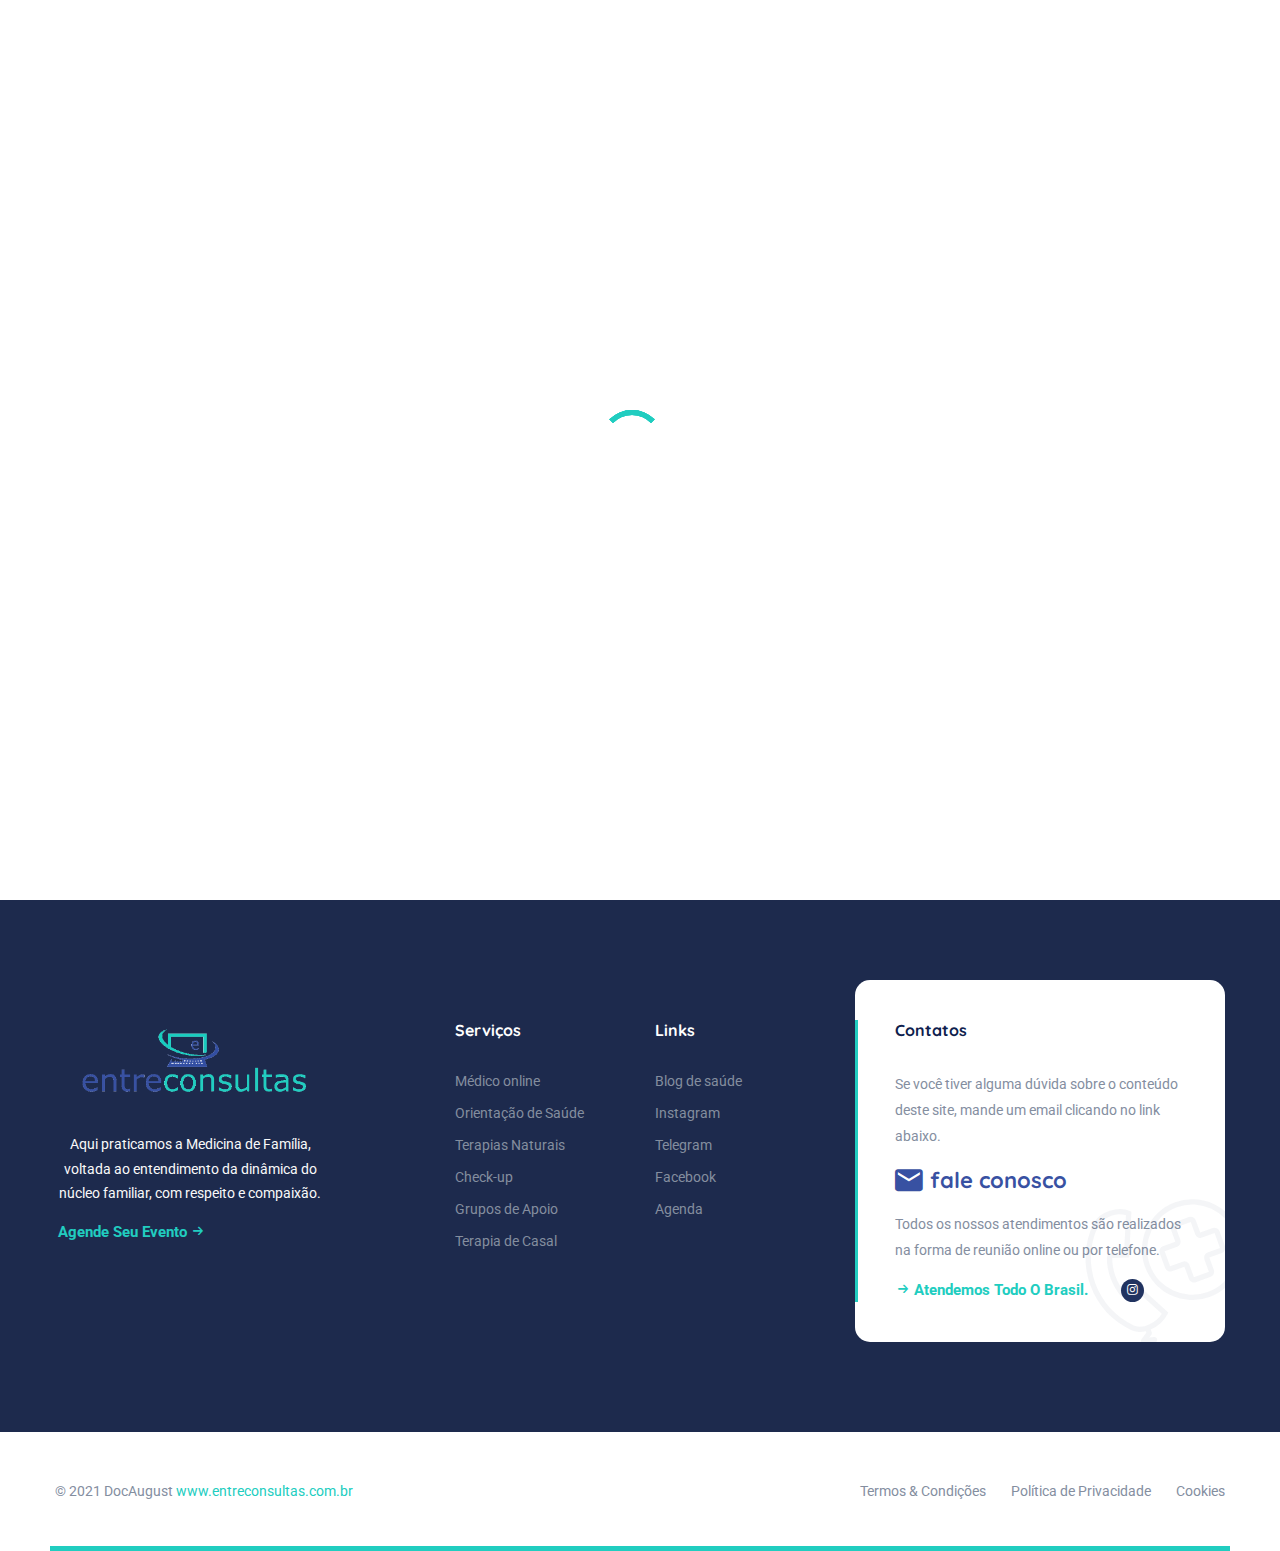
==== src/ansi_dep.html @ b3b6d3f1 "ansidep page" ====
<!DOCTYPE html>
<html lang="en">

<head>
    <!-- Global site tag (gtag.js) - Google Analytics -->
    <script async src="https://www.googletagmanager.com/gtag/js?id=UA-213722652-1">
    </script>
    <script>
        window.dataLayer = window.dataLayer || [];
        function gtag() { dataLayer.push(arguments); }
        gtag('js', new Date());

        gtag('config', 'UA-213722652-1');
    </script>
    <meta charset="UTF-8" />
    <meta name="viewport" content="width=device-width, initial-scale=1.0" />
    <meta http-equiv="X-UA-Compatible" content="ie=edge" />
    <meta name="description" content="Médico Online - Ansiedade - Depressão - Ginecologia">
    <link href="assets/images/favicon/favicon.ico" rel="icon">
    <title>Entreconsultas - Ansiedade & Depressao</title>

    <link rel="stylesheet"
        href="https://fonts.googleapis.com/css2?family=Quicksand:wght@400;500;600;700&family=Roboto:wght@400;700&display=swap">
    <link rel="stylesheet" href="https://use.fontawesome.com/releases/v5.15.3/css/all.css">
    <link rel="stylesheet" href="assets/css/libraries.css">
    <link rel="stylesheet" href="assets/css/style.css">
    <!-- Widget de link do Calendly - início -->
    <link href="https://assets.calendly.com/assets/external/widget.css" rel="stylesheet">
    <!-- Widget de link do Calendly - fim -->
</head>

<body>
    <div class="wrapper">
        <div class="preloader">
            <div class="loading"><span></span><span></span><span></span><span></span></div>
        </div><!-- /.preloader -->

        <!-- =========================
        Header
    =========================== -->
        <header class="header header-layout1">
            <div class="header-topbar">
                <div class="container-fluid">
                    <div class="row align-items-center">
                        <div class="col-12">
                            <div class="d-flex align-items-center justify-content-between">
                                <ul class="contact__list d-flex flex-wrap align-items-center list-unstyled mb-0">
                                    <li>
                                        <button class="miniPopup-emergency-trigger" type="button">Emergências</button>
                                        <div id="miniPopup-emergency" class="miniPopup miniPopup-emergency text-center">
                                          <div class="emergency__icon">
                                            <i class="icon-call3"></i>
                                          </div>
                                          <a href="#services" class="phone__number">
                                            <i class="icon-phone"></i> <span>Nós ligamos para você!</span>
                                          </a>
                                          <p>Use esta seção se você estiver em situação de emergência.
                                          </p>
                                          <a href="#" onclick="handleClicks(Event,'consulta-de-emergencia');" class="btn btn__secondary btn__link btn__block">
                                            <span>Agende agora</span> <i class="icon-arrow-right"></i>
                                          </a>
                                        </div><!-- /.miniPopup-emergency -->
                                      </li>
                                    <li>
                                        <i class="icon-phone"></i><a href="#services">Emergência: Nós ligamos para
                                            você</a>
                                    </li>
                                    <li>
                                        <i class="icon-location"></i><a href="#">Em qualquer lugar do Brasil</a>
                                    </li>
                                    <li>
                                        <i class="icon-clock"></i><a href="#"
                                            onclick="handleClicks(Event,'consulta-de-emergencia');">Veja horários na
                                            agenda</a>
                                    </li>
                                </ul><!-- /.contact__list -->
                                <div class="d-flex">
                                    <ul class="social-icons list-unstyled mb-0 mr-30">
                                        <li><a href="https://www.facebook.com/appsaudecolorida/"><i
                                                    class="fab fa-facebook-f"></i></a></li>
                                        <li><a href="https://www.instagram.com/saudecolorida_app/"><i
                                                    class="fab fa-instagram"></i></a></li>
                                        <li><a href="https://t.me/saudecolorida"><i class="fab fa-telegram"></i></a>
                                        </li>
                                    </ul><!-- /.social-icons -->
                                    <!-- <form class="header-topbar__search">
                    <input type="text" class="form-control" placeholder="Search...">
                    <button class="header-topbar__search-btn"><i class="fa fa-search"></i></button>
                  </form> -->
                                </div>
                            </div>
                        </div><!-- /.col-12 -->
                    </div><!-- /.row -->
                </div><!-- /.container -->
            </div><!-- /.header-top -->
            <nav class="navbar navbar-expand-lg sticky-navbar">
                <div class="container-fluid">
                    <a class="navbar-brand" href="index.html">
                        <img src="assets/images/logo/entreconsultas3.png" class="logo-light" alt="logo" style="max-width:280px;
            max-height:145px;
            width: auto;
            height: auto;">
                        <img src="assets/images/logo/entreconsultas3.png" class="logo-dark" alt="logo" style="display: block;
            max-width:230px;
            max-height:95px;
            width: auto;
            height: auto;">
                    </a>
                    <button class="navbar-toggler" type="button">
                        <span class="menu-lines"><span></span></span>
                    </button>
                    <div class="collapse navbar-collapse" id="mainNavigation">
                        <ul class="navbar-nav ml-auto">
                            <li class="nav__item has-dropdown" style="display:none">
                                <a href="#" data-toggle="dropdown" class="dropdown-toggle nav__item-link active"></a>
                                <ul class="dropdown-menu">
                                    <li class="nav__item">
                                        <a href="index.html" class="nav__item-link">Home Main</a>
                                    </li><!-- /.nav-item -->
                                    <li class="nav__item">
                                        <a href="home-modern.html" class="nav__item-link">Home Modern</a>
                                    </li><!-- /.nav-item -->
                                    <li class="nav__item">
                                        <a href="home-classic.html" class="nav__item-link">Home Classic</a>
                                    </li><!-- /.nav-item -->
                                    <li class="nav__item">
                                        <a href="home-dentist.html" class="nav__item-link">Home Dentist</a>
                                    </li><!-- /.nav-item -->
                                    <li class="nav__item">
                                        <a href="home-pharmacy.html" class="nav__item-link">Home pharmacy</a>
                                    </li><!-- /.nav-item -->
                                </ul><!-- /.dropdown-menu -->
                            </li><!-- /.nav-item -->
                            <li class="nav__item has-dropdown">
                                <a href="#slider" class="nav__item-link">Sobre</a>
                                <ul class="dropdown-menu" style="display:none">
                                    <li class="nav__item">
                                        <a href="about-us.html" class="nav__item-link">About Us</a>
                                    </li><!-- /.nav-item -->
                                    <li class="nav__item">
                                        <a href="services.html" class="nav__item-link">Our Services</a>
                                    </li><!-- /.nav-item -->
                                    <li class="nav__item">
                                        <a href="services-single.html" class="nav__item-link">single Services</a>
                                    </li><!-- /.nav-item -->
                                    <li class="nav__item">
                                        <a href="pricing.html" class="nav__item-link">Pricing & Plans</a>
                                    </li><!-- /.nav-item -->
                                    <li class="nav__item">
                                        <a href="appointment.html" class="nav__item-link">Appointments</a>
                                    </li><!-- /.nav-item -->
                                    <li class="nav__item">
                                        <a href="faqs.html" class="nav__item-link">Help & FAQs</a>
                                    </li> <!-- /.nav-item -->
                                    <li class="nav__item">
                                        <a href="gallery.html" class="nav__item-link">Our Gallery</a>
                                    </li><!-- /.nav-item -->
                                </ul><!-- /.dropdown-menu -->
                            </li><!-- /.nav-item -->
                            <li class="nav__item has-dropdown" style="display:none">
                                <a href="#" data-toggle="dropdown" class="dropdown-toggle nav__item-link">Doctors</a>
                                <ul class="dropdown-menu">
                                    <li class="nav__item" style="display:none">
                                        <a href="doctors-timetable.html" class="nav__item-link">Doctors Timetable</a>
                                    </li> <!-- /.nav-item -->
                                    <li class="nav__item" style="display:none">
                                        <a href="doctors-standard.html" class="nav__item-link">Our Doctors Standard</a>
                                    </li> <!-- /.nav-item -->
                                    <li class="nav__item" style="display:none">
                                        <a href="doctors-modern.html" class="nav__item-link">Our Doctors Modern</a>
                                    </li> <!-- /.nav-item -->
                                    <li class="nav__item" style="display:none">
                                        <a href="doctors-grid.html" class="nav__item-link">Our Doctors Grid</a>
                                    </li> <!-- /.nav-item -->
                                    <li class="nav__item" style="display:none">
                                        <a href="doctors-single-doctor1.html" class="nav__item-link">Single Doctor
                                            01</a>
                                    </li> <!-- /.nav-item -->
                                    <li class="nav__item" style="display:none">
                                        <a href="doctors-single-doctor2.html" class="nav__item-link">Single Doctor
                                            02</a>
                                    </li> <!-- /.nav-item -->
                                </ul><!-- /.dropdown-menu -->
                            </li><!-- /.nav-item -->
                            <li class="nav__item has-dropdown" style="display:none">
                                <a href="#" data-toggle="dropdown" class="dropdown-toggle nav__item-link">Blog</a>
                                <ul class="dropdown-menu">
                                    <li class="nav__item">
                                        <a href="blog.html" class="nav__item-link">Blog Grid</a>
                                    </li><!-- /.nav-item -->
                                    <li class="nav__item">
                                        <a href="blog-single-post.html" class="nav__item-link">Single Blog Post</a>
                                    </li><!-- /.nav-item -->
                                </ul><!-- /.dropdown-menu -->
                            </li><!-- /.nav-item -->
                            <li class="nav__item has-dropdown" style="display:none">
                                <a href="#" data-toggle="dropdown" class="dropdown-toggle nav__item-link">Shop</a>
                                <ul class="dropdown-menu">
                                    <li class="nav__item">
                                        <a href="shop.html" class="nav__item-link">Our Products</a>
                                    </li><!-- /.nav-item -->
                                    <li class="nav__item">
                                        <a href="shop-single-product.html" class="nav__item-link">Products Single</a>
                                    </li><!-- /.nav-item -->
                                    <li class="nav__item">
                                        <a href="cart.html" class="nav__item-link">Cart</a>
                                    </li><!-- /.nav-item -->
                                </ul><!-- /.dropdown-menu -->
                            </li><!-- /.nav-item -->
                            <li class="nav__item">
                                <a href="#footer" class="nav__item-link">Contato</a>
                            </li><!-- /.nav-item -->
                        </ul><!-- /.navbar-nav -->
                        <button class="close-mobile-menu d-block d-lg-none"><i class="fas fa-times"></i></button>
                    </div><!-- /.navbar-collapse -->
                    <div class="d-none d-xl-flex align-items-center position-relative ml-30">
                        <div class="miniPopup-departments-trigger">
                            <span class="menu-lines" id="miniPopup-departments-trigger-icon"><span></span></span>
                            <a href="index.html#services">Serviços</a>
                        </div>
                        <ul id="miniPopup-departments" class="miniPopup miniPopup-departments dropdown-menu">
                            <li class="nav__item">
                                <a href="department-single.html" class="nav__item-link">Médico online</a>
                            </li><!-- /.nav-item -->
                            <li class="nav__item">
                                <a href="department-single.html" class="nav__item-link">Orientação de Saúde</a>
                            </li><!-- /.nav-item -->
                            <li class="nav__item">
                                <a href="department-single.html" class="nav__item-link">Terapias Naturais</a>
                            </li><!-- /.nav-item -->
                            <li class="nav__item">
                                <a href="department-single.html" class="nav__item-link">Check-up</a>
                            </li><!-- /.nav-item -->
                            <li class="nav__item">
                                <a href="department-single.html" class="nav__item-link">Grupos de Apoio</a>
                            </li><!-- /.nav-item -->
                            <li class="nav__item">
                                <a href="department-single.html" class="nav__item-link">Terapia de Casal</a>
                            </li><!-- /.nav-item -->
                        </ul> <!-- /.miniPopup-departments -->
                        <a href="#" onclick="handleClicks(Event,'agenda');" class="btn btn__primary btn__rounded ml-30">
                            <i class="icon-calendar"></i>
                            <span>Agende aqui</span>
                        </a>
                    </div>
                </div><!-- /.container -->
            </nav><!-- /.navabr -->
        </header><!-- /.Header -->

        <!-- ============================
        Slider
    ============================== -->
        <section class="slider" id="slider">
            <div class="slick-carousel m-slides-0"
                data-slick='{"slidesToShow": 1, "autoplay":true, "autoplaySpeed":3500, "arrows": false, "dots": false, "speed": 900,"fade": true,"cssEase": "linear"}'>
                <div class="slide-item align-v-h">
                    <div class="bg-img"><img src="assets/images/sliders/ansidepGroup1.jpg" alt="slide img"></div>
                    <div class="container" style="background-color: rgba(233,242,202,0.5);">
                        <div class="row align-items-center">
                            <div class="col-sm-12 col-md-12 col-lg-12 col-xl-7">
                                <div class="slide__content">
                                    <h2 class="slide__title">Para quem quer felicidade</h2>
                                    <p class="slide__desc">Todos os cuidados de profissionais experientes e dedicados.
                                    </p>
                                    <ul class="features-list list-unstyled mb-0 d-flex flex-wrap">
                                        <!-- feature item #1 -->
                                        <li onclick="handleClicks(Event,'terapias-naturais-consulta-inicial');" class="feature-item">
                                            <div class="feature__icon">
                                                <i class="icon-doctor"></i>
                                            </div>
                                            <h2 class="feature__title">Terapias Naturais</h2>
                                        </li><!-- /.feature-item-->
                                        <!-- feature item #2 -->
                                        <li onclick="handleClicks(Event,'express');" class="feature-item">
                                            <div class="feature__icon">
                                                <i class="icon-medicine"></i>
                                            </div>
                                            <h2 class="feature__title">Orientação</h2>
                                        </li><!-- /.feature-item-->
                                        <!-- feature item #3 -->
                                        <li onclick="handleClicks(Event,'grupo-de-apoio-perdas-frustracoes');"
                                            class="feature-item">
                                            <div class="feature__icon">
                                                <i class="icon-heart2"></i>
                                            </div>
                                            <h2 class="feature__title">Grupo de apoio</h2>
                                        </li><!-- /.feature-item-->
                                        <!-- feature item #4 -->
                                        <li onclick="handleClicks(Event,'check-up-de-saude');" class="feature-item">
                                            <div class="feature__icon">
                                                <i class="icon-microscope"></i>
                                            </div>
                                            <h2 class="feature__title">Check-up</h2>
                                        </li><!-- /.feature-item-->
                                    </ul><!-- /.features-list -->
                                </div><!-- /.slide-content -->
                            </div><!-- /.col-xl-7 -->
                        </div><!-- /.row -->
                    </div><!-- /.container -->
                </div><!-- /.slide-item -->
                <div class="slide-item align-v-h">
                    <div class="bg-img"><img src="assets/images/sliders/ansidepGroup2.jpg" alt="slide img"></div>
                    <div class="container" style="background-color: rgba(233,242,202,0.5);">
                        <div class="row align-items-center">
                            <div class="col-sm-12 col-md-12 col-lg-12 col-xl-7">
                                <div class="slide__content">
                                    <h2 class="slide__title">Para quem ainda vai encontrar</h2>
                                    <p class="slide__desc">Todos os cuidados de profissionais experientes e dedicados.
                                    </p>
                                    <ul class="features-list list-unstyled mb-0 d-flex flex-wrap">
                                        <!-- feature item #1 -->
                                        <li onclick="handleClicks(Event,'terapias-naturais-consulta-inicial');" class="feature-item">
                                            <div class="feature__icon">
                                                <i class="icon-doctor"></i>
                                            </div>
                                            <h2 class="feature__title">Terapias Naturais</h2>
                                        </li><!-- /.feature-item-->
                                        <!-- feature item #2 -->
                                        <li onclick="handleClicks(Event,'express');" class="feature-item">
                                            <div class="feature__icon">
                                                <i class="icon-medicine"></i>
                                            </div>
                                            <h2 class="feature__title">Orientação</h2>
                                        </li><!-- /.feature-item-->
                                        <!-- feature item #3 -->
                                        <li onclick="handleClicks(Event,'grupo-de-apoio-perdas-frustracoes');"
                                            class="feature-item">
                                            <div class="feature__icon">
                                                <i class="icon-heart2"></i>
                                            </div>
                                            <h2 class="feature__title">Grupo de apoio</h2>
                                        </li><!-- /.feature-item-->
                                        <!-- feature item #4 -->
                                        <li onclick="handleClicks(Event,'check-up-de-saude');" class="feature-item">
                                            <div class="feature__icon">
                                                <i class="icon-microscope"></i>
                                            </div>
                                            <h2 class="feature__title">Check-up</h2>
                                        </li><!-- /.feature-item-->
                                    </ul><!-- /.features-list -->
                                </div><!-- /.slide-content -->
                            </div><!-- /.col-xl-7 -->
                        </div><!-- /.row -->
                    </div><!-- /.container -->
                </div><!-- /.slide-item -->
                <div class="slide-item align-v-h">
                    <div class="bg-img"><img src="assets/images/sliders/ansidepGroup3.jpg" alt="slide img"></div>
                    <div class="container" style="background-color: rgba(233,242,202,0.5);">
                        <div class="row align-items-center">
                            <div class="col-sm-12 col-md-12 col-lg-12 col-xl-7">
                                <div class="slide__content">
                                    <h2 class="slide__title">Para quem vai manter a alegria</h2>
                                    <p class="slide__desc">Todos os cuidados de profissionais experientes e dedicados.
                                    </p>
                                    <ul class="features-list list-unstyled mb-0 d-flex flex-wrap">
                                        <!-- feature item #1 -->
                                        <li onclick="handleClicks(Event,'terapias-naturais-consulta-inicial');" class="feature-item">
                                            <div class="feature__icon">
                                                <i class="icon-doctor"></i>
                                            </div>
                                            <h2 class="feature__title">Terapias Naturais</h2>
                                        </li><!-- /.feature-item-->
                                        <!-- feature item #2 -->
                                        <li onclick="handleClicks(Event,'express');" class="feature-item">
                                            <div class="feature__icon">
                                                <i class="icon-medicine"></i>
                                            </div>
                                            <h2 class="feature__title">Orientação</h2>
                                        </li><!-- /.feature-item-->
                                        <!-- feature item #3 -->
                                        <li onclick="handleClicks(Event,'grupo-de-apoio-perdas-frustracoes');"
                                            class="feature-item">
                                            <div class="feature__icon">
                                                <i class="icon-heart2"></i>
                                            </div>
                                            <h2 class="feature__title">Grupo de apoio</h2>
                                        </li><!-- /.feature-item-->
                                        <!-- feature item #4 -->
                                        <li onclick="handleClicks(Event,'check-up-de-saude');" class="feature-item">
                                            <div class="feature__icon">
                                                <i class="icon-microscope"></i>
                                            </div>
                                            <h2 class="feature__title">Check-up</h2>
                                        </li><!-- /.feature-item-->
                                    </ul><!-- /.features-list -->
                                </div><!-- /.slide-content -->
                            </div><!-- /.col-xl-7 -->
                        </div><!-- /.row -->
                    </div><!-- /.container -->
                </div><!-- /.slide-item -->
            </div><!-- /.carousel -->
        </section><!-- /.slider -->

        <!-- ========================
      em uso - Footer
    ========================== -->
        <footer class="footer" id="footer">
            <div class="footer-primary">
                <div class="container">
                    <div class="row">
                        <div class="col-sm-12 col-md-12 col-lg-3">
                            <div class="footer-widget-about">
                                <img src="assets/images/logo/entreconsultas3.png" alt="logo" class="mb-30">
                                <p class="color-gray" style="text-align: center;"">Aqui praticamos a Medicina de Família, voltada ao entendimento
                    da dinâmica do núcleo familiar, com respeito e compaixão.
                  </p>
                  <a href=" #" onclick="handleClicks(Event,'agenda');"
                                    class="btn btn__primary btn__primary-style2 btn__link">
                                    <span>Agende seu evento</span> <i class="icon-arrow-right"></i>
                                    </a>
                            </div><!-- /.footer-widget__content -->
                        </div><!-- /.col-xl-2 -->
                        <div class="col-sm-6 col-md-6 col-lg-2 offset-lg-1">
                            <div class="footer-widget-nav">
                                <h6 class="footer-widget__title">Serviços</h6>
                                <nav>
                                    <ul class="list-unstyled">
                                        <li><a href="index.html#services">Médico online</a></li>
                                        <li><a href="index.html#services">Orientação de Saúde</a></li>
                                        <li><a href="index.html#services">Terapias Naturais</a></li>
                                        <li><a href="index.html#services">Check-up</a></li>
                                        <li><a href="index.html#services">Grupos de Apoio</a></li>
                                        <li><a href="index.html#services">Terapia de Casal</a></li>
                                    </ul>
                                </nav>
                            </div><!-- /.footer-widget__content -->
                        </div><!-- /.col-lg-2 -->
                        <div class="col-sm-6 col-md-6 col-lg-2">
                            <div class="footer-widget-nav">
                                <h6 class="footer-widget__title">Links</h6>
                                <nav>
                                    <ul class="list-unstyled">
                                        <li><a href="https://www.instagram.com/saudecolorida_app/">Blog de saúde</a>
                                        </li>
                                        <li><a href="https://www.instagram.com/saudecolorida_app/">Instagram</a></li>
                                        <li><a href="https://t.me/saudecolorida">Telegram</a></li>
                                        <li><a href="https://www.facebook.com/appsaudecolorida/">Facebook</a></li>
                                        <li><a href="#" onclick="handleClicks(Event,'agenda');">Agenda</a></li>
                                    </ul>
                                </nav>
                            </div><!-- /.footer-widget__content -->
                        </div><!-- /.col-lg-2 -->
                        <div class="col-sm-12 col-md-6 col-lg-4">
                            <div class="footer-widget-contact">
                                <h6 class="footer-widget__title color-heading">Contatos</h6>
                                <ul class="contact-list list-unstyled">
                                    <li>Se você tiver alguma dúvida sobre o conteúdo deste site, mande um email clicando
                                        no link abaixo.</li>
                                    <li>
                                        <a href="mailto:dr.augusto.tec@gmail.com" class="phone__number">
                                            <i class="icon-email"></i> <span>fale conosco</span>
                                        </a>
                                    </li>
                                    <li class="color-body">Todos os nossos atendimentos são realizados na forma de
                                        reunião online ou por telefone.</li>
                                </ul>
                                <div class="d-flex align-items-center">
                                    <a href="#" onclick="handleClicks(Event,'agenda');"
                                        class="btn btn__primary btn__link mr-30">
                                        <i class="icon-arrow-right"></i> <span>Atendemos todo o Brasil.</span>
                                    </a>
                                    <ul class="social-icons list-unstyled mb-0">
                                        <!-- <li><a href="#"><i class="fab fa-facebook-f"></i></a></li> -->
                                        <li><a href="https://www.instagram.com/saudecolorida_app/"><i
                                                    class="fab fa-instagram"></i></a></li>
                                        <!-- <li><a href="#"><i class="fab fa-twitter"></i></a></li> -->
                                    </ul><!-- /.social-icons -->
                                </div>
                            </div><!-- /.footer-widget__content -->
                        </div><!-- /.col-lg-2 -->
                    </div><!-- /.row -->
                </div><!-- /.container -->
            </div><!-- /.footer-primary -->
            <div class="footer-secondary">
                <div class="container">
                    <div class="row align-items-center">
                        <div class="col-sm-12 col-md-6 col-lg-6">
                            <span class="fz-14">&copy; 2021 DocAugust</span>
                            <a class="fz-14 color-primary"
                                href="http://www.entreconsultas.com.br">www.entreconsultas.com.br</a>
                        </div><!-- /.col-lg-6 -->
                        <div class="col-sm-12 col-md-6 col-lg-6">
                            <nav>
                                <ul
                                    class="list-unstyled footer__copyright-links d-flex flex-wrap justify-content-end mb-0">
                                    <li><a href="assets/images/POL_PRIVACIDADE.pdf">Termos & Condições</a></li>
                                    <li><a href="assets/images/POL_PRIVACIDADE.pdf">Política de Privacidade</a></li>
                                    <li><a href="assets/images/POL_PRIVACIDADE.pdf">Cookies</a></li>
                                </ul>
                            </nav>
                        </div><!-- /.col-lg-6 -->
                    </div><!-- /.row -->
                </div><!-- /.container -->
            </div><!-- /.footer-secondary -->
        </footer><!-- /.Footer -->
        <button id="scrollTopBtn"><i class="fas fa-long-arrow-alt-up"></i></button>
    </div><!-- /.wrapper -->

    <script src="assets/js/jquery-3.5.1.min.js"></script>
    <script src="assets/js/plugins.js"></script>
    <script src="assets/js/main.js"></script>
    <script src="https://assets.calendly.com/assets/external/widget.js" type="text/javascript" async></script>
    <script>
        function handleClicks(event, ctype) {
            //console.log("evento: ",ctype=='agenda',ctype)
            gtag('event', ctype, {
                'send_to': 'UA-213722652-1', 'event_callback': function () {
                    console.log("evento enviado: " + ctype);
                }
            });
            //console.log('https://calendly.com/dr_augusto/'+ctype);
            if (ctype == 'agenda') {
                Calendly.initPopupWidget({ url: 'https://calendly.com/dr_augusto' }); return false;
            }
            else {
                Calendly.initPopupWidget({ url: 'https://calendly.com/dr_augusto/' + ctype }); return false;
            }
        }

    </script>   
</body>
</html>
---- src/assets/css/style.css ----
html{scroll-behavior:smooth}body{-webkit-font-smoothing:antialiased;-moz-osx-font-smoothing:grayscale;background-color:#fff;font-family:Roboto,sans-serif;font-size:14px;color:#848e9f;overflow-x:hidden}::-moz-selection{background-color:#21cdc0;color:#fff}::selection{background-color:#21cdc0;color:#fff}a{color:#21cdc0;-webkit-transition:color .3s ease;transition:color .3s ease}a:hover{color:#213360;text-decoration:none}section{position:relative;padding-top:110px;padding-bottom:110px}img{max-width:100%}*{outline:0}button{padding:0;border:none;background-color:transparent}select{background-color:transparent}.form-control,.form-control:focus,button,button:focus{outline:0;-webkit-box-shadow:none;-ms-box-shadow:none;-o-box-shadow:none;box-shadow:none}textarea{resize:none}@media (min-width:1200px){.container{max-width:1200px}}@media (min-width:768px) and (max-width:1200px){.container{max-width:100%}}@media (max-width:991px){body,html{overflow-x:hidden}}.sticky-top{z-index:500}.row-no-gutter{margin-left:0;margin-right:0}.row-no-gutter>[class*=col]{padding-right:0;padding-left:0}.inner-padding{padding:65px}.box-shadow-none{-webkit-box-shadow:none!important;box-shadow:none!important}.background-banner{min-height:500px}.bg-size-auto{background-size:auto!important}.bg-top-right{background-position:top right!important}.bg-no-repeat{background-repeat:no-repeat!important}.bg-bottom-center{background-position:bottom center!important}.width-auto{width:auto!important}.fz-13{font-size:13px!important}.fz-14{font-size:14px!important}.fz-16{font-size:16px!important}.fz-25{font-size:25px!important}.font-secondary{font-family:Roboto,sans-serif}.lh-1{line-height:1!important}.list-inline>li{display:inline-block}.align-v{display:-webkit-box!important;display:-ms-flexbox!important;display:flex!important;-webkit-box-align:center!important;-ms-flex-align:center!important;align-items:center!important}.align-v-h{display:-webkit-box!important;display:-ms-flexbox!important;display:flex!important;-webkit-box-pack:center!important;-ms-flex-pack:center!important;justify-content:center!important;-webkit-box-align:center!important;-ms-flex-align:center!important;align-items:center!important}.border-top{border-top:1px solid #e7ebef!important}.border-bottom{border-bottom:1px solid #e7ebef!important}.divider{display:inline-block;position:relative;width:50px;height:2px;background-color:#e7ebef}.divider-sm{width:20px;height:2px}.divider-xl{width:130px}.divider-primary{background-color:#21cdc0}.divider-secondary{background-color:#213360}.divider-white{background-color:#fff}.minwidth-120{min-width:120px!important}.minwidth-170{min-width:170px!important}.z-index-2{z-index:2!important}.mt--20{margin-top:-20px}.mt--50{margin-top:-50px}.mt--80{margin-top:-80px}.mt--90{margin-top:-90px}.mt--100{margin-top:-80px}.mt--120{margin-top:-120px}.mt--130{margin-top:-130px}.mt--140{margin-top:-140px}.mt--170{margin-top:-170px}.mt--200{margin-top:-200px}.mt--210{margin-top:-210px}.mt-0{margin-top:0!important}.mt-5{margin-top:5px!important}.mt-10{margin-top:10px!important}.mt-20{margin-top:20px!important}.mt-30{margin-top:30px!important}.mt-40{margin-top:40px!important}.mt-50{margin-top:50px!important}.mt-60{margin-top:60px!important}.mt-70{margin-top:70px!important}.mt-80{margin-top:80px!important}.mt-90{margin-top:90px!important}.mt-100{margin-top:100px!important}.mt-120{margin-top:120px!important}.mt-150{margin-top:150px!important}.mb-0{margin-bottom:0!important}.mb-5{margin-bottom:5px!important}.mb-10{margin-bottom:10px!important}.mb-20{margin-bottom:20px!important}.mb-25{margin-bottom:25px!important}.mb-30{margin-bottom:30px!important}.mb-40{margin-bottom:40px!important}.mb-45{margin-bottom:45px!important}.mb-50{margin-bottom:50px!important}.mb-60{margin-bottom:60px!important}.mb-70{margin-bottom:70px!important}.mb-80{margin-bottom:80px!important}.mb-90{margin-bottom:90px!important}.mb-100{margin-bottom:100px!important}.mb-120{margin-bottom:120px!important}.mb-130{margin-bottom:130px!important}.mt--100{margin-top:-100px}.mr-0{margin-right:0!important}.mr-20{margin-right:20px!important}.mr-30{margin-right:30px!important}.mr-40{margin-right:40px!important}.mr-50{margin-right:50px!important}.ml-0{margin-left:0!important}.ml-20{margin-left:20px!important}.ml-30{margin-left:30px!important}.ml-40{margin-left:40px!important}.ml-50{margin-left:50px!important}.pb-10{padding-top:10px!important}.pt-20{padding-top:20px!important}.pt-30{padding-top:30px!important}.pt-40{padding-top:40px!important}.pt-50{padding-top:50px!important}.pt-60{padding-top:60px!important}.pt-70{padding-top:70px!important}.pt-80{padding-top:80px!important}.pt-90{padding-top:90px!important}.pt-100{padding-top:100px!important}.pt-110{padding-top:110px!important}.pt-120{padding-top:120px!important}.pt-130{padding-top:130px!important}.pt-140{padding-top:140px!important}.pt-150{padding-top:150px!important}.pt-170{padding-top:170px!important}.pb-10{padding-bottom:10px!important}.pb-20{padding-bottom:20px!important}.pb-30{padding-bottom:30px!important}.pb-40{padding-bottom:40px!important}.pb-50{padding-bottom:50px!important}.pb-60{padding-bottom:60px!important}.pb-70{padding-bottom:70px!important}.pb-80{padding-bottom:80px!important}.pb-90{padding-bottom:90px!important}.pb-100{padding-bottom:100px!important}.pb-110{padding-bottom:110px!important}.pb-120{padding-bottom:120px!important}.pb-130{padding-bottom:130px!important}.pb-140{padding-bottom:140px!important}.pb-150{padding-bottom:150px!important}.pb-170{padding-bottom:170px!important}.pb-120{padding-bottom:120px!important}.pb-220{padding-bottom:220px!important}.pr-0{padding-right:0!important}.pr-15{padding-right:15px!important}.pr-20{padding-right:20px!important}.pr-30{padding-right:30px!important}.pr-50{padding-right:50px!important}.pr-60{padding-right:60px!important}.pr-70{padding-right:70px!important}.pr-100{padding-right:100px!important}.pl-0{padding-left:0!important}.pl-15{padding-left:15px!important}.pl-20{padding-left:20px!important}.pl-30{padding-left:30px!important}.pl-40{padding-left:40px!important}.pl-50{padding-left:50px!important}.pl-60{padding-left:60px!important}.pl-70{padding-left:70px!important}.pl-100{padding-left:100px!important}.max-width-1300{max-width:1300px!important}@media (min-width:1500px){.inner-padding{padding:110px}}@media (max-width:1200px){.inner-padding{padding:30px!important}}@media (max-width:992px){.mt-30{margin-top:20px!important}.mt-40{margin-top:20px!important}.mt-50{margin-top:25px!important}.mt-60{margin-top:30px!important}.mt-70{margin-top:35px!important}.mt-80{margin-top:40px!important}.mt-90{margin-top:45px!important}.mt-100{margin-top:50px!important}.mt-120{margin-top:60px!important}.mt-150{margin-top:75px!important}.mb-30{margin-bottom:15px!important}.mb-40{margin-bottom:20px!important}.mb-50{margin-bottom:25px!important}.mb-60{margin-bottom:30px!important}.mb-70{margin-bottom:35px!important}.mb-80{margin-bottom:40px!important}.mb-90{margin-bottom:45px!important}.mb-100{margin-bottom:50px!important}.mb-120{margin-bottom:60px!important}.mb-130{margin-bottom:65px!important}.mr-30{margin-right:15px!important}.mr-40{margin-right:20px!important}.mr-50{margin-right:25px!important}.ml-30{margin-left:15px!important}.ml-40{margin-left:20px!important}.ml-50{margin-left:25px!important}.pt-30{padding-top:15px!important}.pt-40{padding-top:20px!important}.pt-50{padding-top:25px!important}.pt-60{padding-top:30px!important}.pt-70{padding-top:35px!important}.pt-80{padding-top:40px!important}.pt-90{padding-top:45px!important}.pt-100{padding-top:50px!important}.pt-110{padding-top:55px!important}.pt-120{padding-top:60px!important}.pt-130{padding-top:70px!important}.pt-140{padding-top:70px!important}.pt-150{padding-top:75px!important}.pt-160{padding-top:80px!important}.pt-170{padding-top:85px!important}.pb-30{padding-bottom:15px!important}.pb-40{padding-bottom:20px!important}.pb-50{padding-bottom:25px!important}.pb-60{padding-bottom:30px!important}.pb-70{padding-bottom:35px!important}.pb-80{padding-bottom:40px!important}.pb-90{padding-bottom:45px!important}.pb-100{padding-bottom:50px!important}.pb-110{padding-bottom:55px!important}.pb-120{padding-bottom:60px!important}.pb-130{padding-bottom:65px!important}.pb-140{padding-bottom:70px!important}.pb-150{padding-bottom:75px!important}.pb-160{padding-bottom:80px!important}.pb-170{padding-bottom:85px!important}}@media (min-width:768px) and (max-width:991px){section{padding-top:60px;padding-bottom:60px}}@media (min-width:320px) and (max-width:767px){section{padding-top:50px;padding-bottom:50px}.inner-padding{padding:20px!important}.text-center-xs-sm{text-align:center!important}.mt-0-xs-sm{margin-top:0!important}}.color-white{color:#fff!important}.color-white-hover:hover{color:#fff!important}.color-gray{color:#f9f9f9!important}.color-dark{color:#222!important}.color-primary{color:#21cdc0!important}.color-secondary{color:#213360!important}.color-heading{color:#0e204d!important}.color-body{color:#848e9f!important}.bg-white{background-color:#fff!important}.bg-gray{background-color:#f9f9f9!important}.bg-dark{background-color:#222!important}.bg-heading{background-color:#0e204d!important}.bg-primary{background-color:#21cdc0!important}.bg-secondary{background-color:#213360!important}.bg-light-blue{background-color:#3851a2!important}.bg-img{position:relative;z-index:1}.background-size-auto{background-size:auto!important}.bg-parallax{background-attachment:fixed}.bg-overlay:before{content:'';position:absolute;top:0;right:0;bottom:0;left:0;width:100%;height:100%;z-index:-1;background-color:rgba(27,26,26,.25)}.bg-overlay-2:before{background-color:rgba(27,26,26,.15)}.bg-overlay-3:before{background-color:rgba(27,26,26,.05)}.bg-overlay-gradient:before{background-color:transparent;opacity:.65;background-image:-webkit-gradient(linear,left top,left bottom,from(#010711),color-stop(34%,rgba(27,26,26,.65)));background-image:linear-gradient(180deg,#010711 0,rgba(27,26,26,.65) 34%)}.bg-overlay-secondary:before{background-color:rgba(33,51,96,.93)}.bg-overlay-primary:before{background-color:rgba(33,205,192,.85)}.bg-overlay-primary-gradient:before{opacity:.95;background-color:transparent;background-image:-webkit-gradient(linear,left top,left bottom,color-stop(19%,#21cDC0F2),color-stop(71%,#21cdc0));background-image:linear-gradient(180deg,#21cDC0F2 19%,#21cdc0 71%)}.bg-overlay-secondary-gradient:before{opacity:.95;background-color:transparent;background-image:-webkit-gradient(linear,left top,left bottom,color-stop(19%,#061733),color-stop(71%,#061733));background-image:linear-gradient(180deg,#061733 19%,#061733 71%)}.bg-overlay-blue-gradient:before{background-color:transparent;background-image:-webkit-gradient(linear,left top,left bottom,color-stop(21%,#3851A2E6),color-stop(86%,#263b72));background-image:linear-gradient(180deg,#3851A2E6 21%,#263b72 86%)}h1,h2,h3,h4,h5,h6{color:#0e204d;font-family:Quicksand,sans-serif;text-transform:capitalize;font-weight:700;line-height:1.3;margin-bottom:20px}p{line-height:1.75;margin-bottom:15px}h1{font-size:52px}h2{font-size:42px}h3{font-size:38px}h4{font-size:32px}h5{font-size:24px}h6{font-size:18px}.heading__subtitle{font-family:Roboto,sans-serif;font-size:15px;color:#435ba1;margin-bottom:12px}.heading__title{font-size:37px;margin-bottom:20px}.heading__title .underlined-text{border-bottom:4px solid #21cdc0}.heading__desc{font-size:16px;margin-bottom:0}.heading-layout2 .heading__title{font-size:40px}.heading-layout3 .heading__title{font-size:50px}.heading-light .heading__subtitle{color:#f9f9f9}.heading-light .heading__subtitle:after{background-color:#fff}.heading-light .heading__desc,.heading-light .heading__title{color:#fff}.text-block__title{font-size:25px;margin-bottom:17px}.text-block__desc{font-size:16px;line-height:26px}.text__link{font-size:14px;font-weight:700}.text__link a:not(.btn){padding-bottom:2px;border-bottom:2px solid #21cdc0}.text__link a:not(.btn).color-secondary{border-bottom-color:#213360}.text__link:hover a:not(.btn){color:#213360;border-bottom-color:#213360}.text__link:hover a:not(.btn).color-secondary{color:#21cdc0;border-bottom-color:#21cdc0}@media (max-width:992px){.heading__title{font-size:30px}}@media (min-width:320px) and (max-width:767px){.heading__title{font-size:21px;margin-bottom:10px}.heading__subtitle,.text__link{font-size:13px}.heading__desc{font-size:13px}.heading-layout2 .heading__title{font-size:24px}.heading-layout3 .heading__title{font-size:26px}.text-block__desc{font-size:14px;line-height:24px;margin-bottom:10px}}.header-transparent+.page-title{margin-top:-135px}.pagetitle__subheading{color:#21cdc0;font-size:16px;font-weight:700;display:inline-block;margin-bottom:15px}.pagetitle__heading{font-size:40px;margin-bottom:20px}.pagetitle__desc{color:#283b6a;font-size:17px;font-weight:700;margin-bottom:32px}.page-title{padding-top:110px;padding-bottom:120px}.page-title .breadcrumb-item a,.page-title .breadcrumb-item+.breadcrumb-item::before,.page-title .breadcrumb-item.active{color:#435ba1}.page-title .btn{min-width:190px}.page-title .btn.btn__outlined{line-height:58px}.page-title.bg-overlay:before{opacity:.55;background-color:transparent;background-image:-webkit-gradient(linear,left top,right top,from(#fff),color-stop(35%,rgba(0,0,0,0)));background-image:linear-gradient(90deg,#fff 0,rgba(0,0,0,0) 35%)}.page-title-layout2 .pagetitle__desc{font-size:20px}.page-title-layout2 .pagetitle__icon{position:relative;width:120px;height:120px;font-size:80px;border-radius:50%;display:inline-block;color:#213360;background-color:#fff;margin-bottom:70px}.page-title-layout2 .pagetitle__icon:after{content:'';position:absolute;top:-20px;left:-20px;width:160px;height:160px;border-radius:50%;border:1px solid #fff}.page-title-layout2 .scroll-down{display:-webkit-inline-box;display:-ms-inline-flexbox;display:inline-flex;-webkit-box-align:center;-ms-flex-align:center;align-items:center;-webkit-box-pack:center;-ms-flex-pack:center;justify-content:center;width:60px;height:80px;font-size:25px;border-radius:30px;color:#21cdc0;background-color:#fff;-webkit-box-shadow:0 5px 83px 0 rgba(9,29,62,.15);box-shadow:0 5px 83px 0 rgba(9,29,62,.15)}.page-title-layout2.bg-overlay:before{opacity:1;background-color:transparent;background-image:-webkit-gradient(linear,left top,left bottom,color-stop(47%,#fffFFF26),color-stop(76%,#fff));background-image:linear-gradient(180deg,#fffFFF26 47%,#fff 76%)}.page-title-layout3{padding-bottom:250px}.page-title-layout5{padding-top:80px;padding-bottom:80px}.page-title-layout6 .testimonials__rating .overall__rate{border-color:#fff}.page-title-layout6 .testimonials__rating .overall__rate,.page-title-layout6 .testimonials__rating .total__rate,.page-title-layout6 .testimonials__rating span{color:#fff}@media (min-width:1200px){.page-title-layout4{padding-top:140px;padding-bottom:140px}.page-title-layout4 .pagetitle__desc{padding:0 40px}.page-title-layout6{padding-top:320px;padding-bottom:40px}}@media (min-width:768px) and (max-width:991px){.page-title{padding-top:70px;padding-bottom:70px}}@media (min-width:320px) and (max-width:767px){.page-title{padding-top:50px;padding-bottom:50px}.page-title .pagetitle__subheading{font-size:14px;margin-bottom:10px}.page-title .pagetitle__desc{font-size:14px;margin-bottom:10px}.page-title .pagetitle__heading{font-size:28px!important;line-height:1.2;margin-bottom:20px}.page-title .btn{height:40px;min-width:140px}.page-title-layout3{padding-bottom:170px}}.btn{text-transform:capitalize;position:relative;z-index:1;font-size:15px;font-weight:700;min-width:170px;height:60px;display:-webkit-inline-box;display:-ms-inline-flexbox;display:inline-flex;-webkit-box-align:center;-ms-flex-align:center;align-items:center;-webkit-box-pack:center;-ms-flex-pack:center;justify-content:center;text-align:center;padding:0 15px;border:0;border-radius:3px;overflow:hidden;-webkit-transition:all .3s linear;transition:all .3s linear}.btn.active,.btn:active,.btn:focus{-webkit-box-shadow:none;box-shadow:none;outline:0}.btn i,.btn span{margin:0 3px}.btn .icon-filled{width:24px;height:24px;line-height:24px;border-radius:50%;text-align:center;display:inline-block;-webkit-transition:all .3s linear;transition:all .3s linear}.btn:not(.btn__link):not(.btn__outlined):before{content:'';position:absolute;top:0;left:0;width:100%;height:100%;z-index:-1;background-color:#213360;-webkit-transform:scaleX(0);transform:scaleX(0);-webkit-transform-origin:right center;transform-origin:right center;-webkit-transition:transform .24s cubic-bezier(.37,.31,.31,.9);-webkit-transition:-webkit-transform .24s cubic-bezier(.37,.31,.31,.9);transition:-webkit-transform .24s cubic-bezier(.37,.31,.31,.9);transition:transform .24s cubic-bezier(.37,.31,.31,.9);transition:transform .24s cubic-bezier(.37,.31,.31,.9),-webkit-transform .24s cubic-bezier(.37,.31,.31,.9)}.btn:not(.btn__link):not(.btn__outlined):hover:before{-webkit-transform:scaleX(1);transform:scaleX(1);-webkit-transform-origin:left center;transform-origin:left center}.btn__primary{color:#fff;background-color:#21cdc0}.btn__primary .icon-outlined{color:#213360;border:1px solid #21cdc0;color:#21cdc0;background-color:#fff}.btn__primary .icon-filled{color:#fff;background-color:#21cdc0}.btn__primary:active,.btn__primary:focus{color:#fff;border-color:#21cdc0;background-color:#21cdc0}.btn__primary:hover{color:#fff}.btn__primary:hover .icon-outlined{color:#213360;background-color:#fff}.btn__primary:hover .icon-filled{color:#fff;background-color:#213360}.btn__primary.btn__outlined{background-color:transparent;border:2px solid #21cdc0;color:#21cdc0}.btn__primary.btn__outlined .icon-arrow-left,.btn__primary.btn__outlined .icon-arrow-right{color:#fff;background-color:#21cdc0}.btn__primary.btn__outlined:hover{color:#fff;background-color:#21cdc0}.btn__primary.btn__outlined:hover .icon-arrow-left,.btn__primary.btn__outlined:hover .icon-arrow-right{color:#21cdc0;background-color:#fff}.btn__primary-style2:before{background-color:#fff!important}.btn__primary-style2:hover{color:#213360}.btn__primary-style2:hover .icon-arrow-left,.btn__primary-style2:hover .icon-arrow-right{color:#fff;background-color:#213360}.btn__secondary{color:#fff;background-color:#213360}.btn__secondary:before{background-color:#21cdc0!important}.btn__secondary .icon-filled{color:#fff;background-color:#213360}.btn__secondary:hover{color:#fff}.btn__secondary:hover .icon-filled{background-color:#21cdc0}.btn__secondary:active,.btn__secondary:focus{color:#fff;border-color:#222;background-color:#222}.btn__secondary.btn__outlined{color:#213360;background-color:transparent;border:2px solid #213360}.btn__secondary.btn__outlined:hover{color:#fff;background-color:#213360}.btn__secondary-style2:before{background-color:#fff!important}.btn__secondary-style2:hover{color:#213360}.btn__white{background-color:#fff;color:#213360}.btn__white:active,.btn__white:focus{color:#213360;border-color:#fff;background-color:#fff}.btn__white:hover{color:#fff}.btn__white.btn__outlined{color:#fff;background-color:transparent;border:2px solid #fff}.btn__white.btn__outlined:hover{color:#21cdc0;background-color:#fff}.btn__white-style2{color:#21cdc0}.btn__white-style2:before{background-color:#21cdc0!important}.btn__outlined{background-color:transparent}.btn__link{background-color:transparent;border-color:transparent;min-width:0;line-height:1;height:auto;padding:0;border:0!important;border-radius:0}.btn__link:active,.btn__link:focus{background-color:transparent}.btn__link.btn__icon{height:auto;line-height:1;padding:0}.btn__link.btn__primary{color:#21cdc0}.btn__link.btn__primary-style2:hover{color:#fff!important}.btn__link.btn__primary.btn__underlined{padding-bottom:3px;border-bottom:2px solid #21cdc0}.btn__link.btn__primary:hover{color:#222}.btn__link.btn__primary:hover.btn__underlined{border-color:#213360}.btn__link.btn__secondary{color:#213360}.btn__link.btn__secondary:hover{color:#21cdc0}.btn__link.btn__white{color:#fff}.btn__link.btn__white.btn__underlined{padding-bottom:3px;border-bottom:2px solid #fff}.btn__link.btn__white:hover{color:#213360}.btn__link.btn__white:hover.btn__underlined{border-color:#213360}.btn__block{width:100%}.btn__icon{display:-ms-inline-flexbox;display:-webkit-inline-box;display:inline-flex;-webkit-box-pack:justify;-ms-flex-pack:justify;justify-content:space-between;-ms-flex-align:center;-webkit-box-align:center;align-items:center;padding:0 20px}.btn__icon i,.btn__icon span{margin:0 5px}.btn__social{height:54px;line-height:54px;width:54px;min-width:0!important;font-weight:400;color:#fff;border-radius:3px}.btn__facebook{background-color:#4267b2}.btn__twitter{background-color:#1da0f0}.btn__google-plus{background-color:#ea4335}.btn__lg{min-width:200px}.btn__xl{height:70px;line-height:70px;min-width:220px}.btn__xhight{height:70px;line-height:68px}.btn__rounded{border-radius:50px}@media (min-width:320px) and (max-width:767px){.btn:not(.btn__link){font-size:13px;min-width:120px;height:40px}.btn__icon{padding:0 10px}.btn__xl{height:50px;min-width:150px}}label{font-weight:700;line-height:1;margin-bottom:10px}label.error{color:red;font-size:14px;font-weight:400;margin:7px 0 0 0}.form-group{position:relative;margin-bottom:30px}.form-control{font-size:14px;height:60px;padding:0 20px;border-radius:55px;background-color:#fff;border:2px solid #e6e8eb}.form-control:focus{border-color:#21cdc0;background-color:#fff}.form-control::-webkit-input-placeholder{color:#26365e}.form-control:-moz-placeholder{color:#26365e}.form-control::-moz-placeholder{color:#26365e}.form-control:-ms-input-placeholder{color:#26365e}textarea.form-control{border-radius:20px;min-height:105px;padding-top:10px}.form__title{font-size:18px;line-height:1;margin-bottom:20px}.label-radio{display:block;position:relative;padding-left:26px;margin-bottom:0;cursor:pointer;font-size:13px;font-weight:400;color:#848e9f}.label-radio input{position:absolute;z-index:-1;opacity:0}.radio-indicator{position:absolute;top:-1px;left:0;height:17px;width:17px;background:0 0;border:2px solid #eaeaea;border-radius:50%}.label-radio input:checked~.radio-indicator{background:0 0}.label-radio input:checked:focus~.radio-indicator,.label-radio:hover input:not([disabled]):checked~.radio-indicator{background:0 0}.radio-indicator:after{content:'';position:absolute;display:none;left:3px;top:3px;height:7px;width:7px;border-radius:50%;background:#21cdc0}.label-radio input:checked~.radio-indicator:after{display:block}.custom-control-label{font-weight:400}.custom-control-label:before{position:absolute;top:-2px;left:-1.5rem;width:1rem;height:1rem;pointer-events:none;content:"";background-color:#fff;border:1px solid #e7ebef;border-radius:0}.custom-control-label:after{position:absolute;top:2px;left:-20px;width:1rem;height:1rem;content:"";background:no-repeat 50%/50% 50%;border-radius:1px}.custom-checkbox .custom-control-input:checked~.custom-control-label::after{background-image:none;background-color:#21cdc0;width:8px;height:8px}.custom-checkbox .custom-control-label::before{border-radius:0}.custom-control-input:not(:disabled):active~.custom-control-label::before{background-color:transparent;border-color:transparent}.custom-control-input:checked~.custom-control-label::before{border:1px solid #e7ebef!important;background-color:transparent}.custom-control-input:focus~.custom-control-label::before{-webkit-box-shadow:none;box-shadow:none}input[type=checkbox],input[type=radio]{-webkit-box-shadow:none!important;box-shadow:none!important}.nice-select{width:100%;height:60px;line-height:60px;border-radius:60px;margin-bottom:30px}.nice-select .list{width:100%}.nice-select .current,.nice-select .option{color:#848e9f}.nice-select:before{content:'';position:absolute;-webkit-transform:translateY(-50%);transform:translateY(-50%);right:12px;top:50%;width:20px;height:20px;z-index:1;border-radius:50%;background-color:#213360}.nice-select:after{right:20px;z-index:2;border-color:#fff}.form-group-icon{position:absolute;top:23px;left:23px;z-index:2;color:#d7d8da;pointer-events:none}.form-group-icon+.form-control,.form-group-icon+select+.form-control{padding-left:45px}.form-group-icon+.form-control[type=date],.form-group-icon+.form-control[type=time]{padding:0 15px}.form-group-date .form-group-icon{top:22px;left:auto;right:14px;width:30px;height:30px;text-align:center;border-radius:50%;background-color:#fff}::-webkit-calendar-picker-indicator,::-webkit-inner-spin-button{opacity:0}@media (min-width:320px) and (max-width:767px){.form-group,.nice-select{margin-bottom:20px}}.nav-tabs{border-bottom:none}.nav-tabs .nav__link{display:block;position:relative;padding-bottom:10px;margin:0 30px 0 0;text-transform:capitalize;font-weight:700;line-height:1;font-size:16px;color:#213360}.nav-tabs .nav__link:last-of-type{margin-right:0}.nav-tabs .nav__link:after{content:"";position:absolute;left:0;bottom:0;width:100%;height:2px;background-color:#21cdc0;-webkit-transform:scale3d(0,1,1);transform:scale3d(0,1,1);-webkit-transform-origin:100% 50%;transform-origin:100% 50%;-webkit-transition:transform 2s cubic-bezier(.2,1,.3,1);-webkit-transition:-webkit-transform 2s cubic-bezier(.2,1,.3,1);transition:-webkit-transform 2s cubic-bezier(.2,1,.3,1);transition:transform 2s cubic-bezier(.2,1,.3,1);transition:transform 2s cubic-bezier(.2,1,.3,1),-webkit-transform 2s cubic-bezier(.2,1,.3,1)}.nav-tabs .nav__link.active,.nav-tabs .nav__link:hover{color:#21cdc0}.nav-tabs .nav__link.active:after,.nav-tabs .nav__link:hover:after{-webkit-transform:scale3d(1,1,1);transform:scale3d(1,1,1);-webkit-transform-origin:0 50%;transform-origin:0 50%}.nav-tabs-white .nav__link{color:#fff}.nav-tabs-white .nav__link.active,.nav-tabs-white .nav__link:hover{color:#fff}.nav-tabs-white .nav__link:after{background-color:#fff}@media (min-width:320px) and (max-width:767px){.nav-tabs .nav__link{font-size:13px;margin:0 15px 0 0}.nav-tabs .nav__link:after{bottom:4px}}.social-icons{display:-ms-flexbox;display:-webkit-box;display:flex;-ms-flex-wrap:wrap;flex-wrap:wrap;-ms-flex-align:center;-webkit-box-align:center;align-items:center}.social-icons li{margin-right:10px}.social-icons li a{position:relative;z-index:2;display:block;width:23px;height:23px;line-height:23px;border-radius:50%;font-size:12px;text-align:center;color:#fff;background-color:#213360;-webkit-transition:all .4s linear;transition:all .4s linear}.social-icons li a:hover{background-color:#21cdc0}.social-icons li:last-of-type{margin-right:0}.social-icons-light li a{color:#fff}.social-icons-light li a:hover{color:#21cdc0}.social-icons-primary li a{color:#21cdc0}.social-icons-primary li a:hover{color:#213360}.icon-arrow-right{font-size:65%}.breadcrumb{padding:0;background-color:transparent}.breadcrumb-item{position:relative;font-size:14px}.breadcrumb-item+.breadcrumb-item::before{font-family:"Font Awesome 5 Free";font-weight:900;content:"\f105"}@media (min-width:320px) and (max-width:767px){.breadcrumb-item a,.breadcrumb-item+.breadcrumb-item{font-size:12px}}.pagination li{margin-right:10px}.pagination li:last-child{margin-right:0}.pagination li a{font-size:20px;font-weight:700;display:block;width:50px;height:50px;line-height:46px;text-align:center;border-radius:50%;color:#213360;border:2px solid #e6e8eb;background-color:#fff;-webkit-transition:all .3s linear;transition:all .3s linear}.pagination li a.current,.pagination li a:hover{color:#fff;border-color:#21cdc0;background-color:#21cdc0}@media (min-width:320px) and (max-width:767px){.pagination li a{font-size:16px;width:35px;height:35px;line-height:31px}}.contact-list li{font-size:14px;margin-bottom:5px}.contact-list li:last-child{margin-bottom:0}.contact-list li a{color:#848e9f}.list-items li{position:relative;padding-left:27px;font-size:15px;font-weight:700;margin-bottom:9px}.list-items li:before{content:"\f00c";font-family:"Font Awesome 5 Free";font-weight:900;position:absolute;top:0;left:0;font-size:9px;width:22px;height:22px;line-height:22px;text-align:center;border-radius:50%;color:#21cdc0}.list-items li:last-of-type{margin-bottom:0}.list-items-layout2 li{margin-bottom:14px;padding-left:33px;color:#848e9f}.list-items-layout2 li:before{color:#fff;border-color:#21cdc0;background-color:#21cdc0}.list-items-layout4 li{margin-bottom:14px;padding-left:33px;color:#848e9f}.list-items-layout4 li:before{color:#fff;border-color:#435ba1;background-color:#435ba1}.list-items-layout3 li:before{color:#213360}.list-items-light li{color:#fff}.list-items-light li:before{color:#fff}.list-items-light.list-items-layout2 li:before{color:#fff;border-color:#21cdc0;background-color:#21cdc0}.list-horizontal{display:-webkit-box;display:-ms-flexbox;display:flex;-ms-flex-wrap:wrap;flex-wrap:wrap}.list-horizontal li{-webkit-box-flex:0;-ms-flex:0 0 50%;flex:0 0 50%;max-width:50%}.details-list>li{display:-webkit-box;display:-ms-flexbox;display:flex;-ms-flex-wrap:wrap;flex-wrap:wrap;padding:20px;border-radius:13px}.details-list>li:nth-of-type(odd){background-color:#def8f6}.details-list>li .details__title{font-size:14px;-webkit-box-flex:0;-ms-flex:0 0 40%;flex:0 0 40%;max-width:40%;margin-bottom:0}.details-list>li .details__content{-webkit-box-flex:0;-ms-flex:0 0 60%;flex:0 0 60%;max-width:60%}.details-list .list-items-layout2 li{font-weight:400}.borderd-box{padding:27px;border-radius:4px;border:1px solid #e7ebef}@media (max-width:992px){.list-horizontal{-ms-flex-direction:column;-webkit-box-orient:vertical;-webkit-box-direction:normal;flex-direction:column}.list-horizontal li{-webkit-box-flex:0!important;-ms-flex:0 0 100%!important;flex:0 0 100%!important;max-width:100%!important}.details-list>li{padding:10px;-webkit-box-orient:vertical;-webkit-box-direction:normal;-ms-flex-direction:column;flex-direction:column}.details-list>li .details__content,.details-list>li .details__title{-webkit-box-flex:0;-ms-flex:0 0 100%;flex:0 0 100%;max-width:100%}}@media (min-width:320px) and (max-width:767px){.list-items li{font-size:14px}.list-horizontal li{-webkit-box-flex:0;-ms-flex:0 0 100%;flex:0 0 100%;max-width:100%}}@-webkit-keyframes pulsing{0%{opacity:0;-webkit-transform:scale(1);transform:scale(1)}40%{opacity:.3;-webkit-transform:scale(1.2);transform:scale(1.2)}100%{opacity:0;-webkit-transform:scale(1.5);transform:scale(1.5)}}@keyframes pulsing{0%{opacity:0;-webkit-transform:scale(1);transform:scale(1)}40%{opacity:.3;-webkit-transform:scale(1.2);transform:scale(1.2)}100%{opacity:0;-webkit-transform:scale(1.5);transform:scale(1.5)}}@-webkit-keyframes slideTopDown{0%{-webkit-transform:translateY(0);transform:translateY(0)}100%{-webkit-transform:translateY(-6px);transform:translateY(-6px)}}@keyframes slideTopDown{0%{-webkit-transform:translateY(0);transform:translateY(0)}100%{-webkit-transform:translateY(-6px);transform:translateY(-6px)}}@-webkit-keyframes headerAnimation{0%{opacity:0;-webkit-transform:translateY(-100%);transform:translateY(-100%)}100%{opacity:1;-webkit-transform:translateY(0);transform:translateY(0)}}@keyframes headerAnimation{0%{opacity:0;-webkit-transform:translateY(-100%);transform:translateY(-100%)}100%{opacity:1;-webkit-transform:translateY(0);transform:translateY(0)}}@-webkit-keyframes zoomOut{50%{-webkit-transform:scale(1.1);transform:scale(1.1)}}@keyframes zoomOut{50%{-webkit-transform:scale(1.1);transform:scale(1.1)}}.alert-primary{padding:30px;color:#21cdc0;background-color:#def8f6;border-color:transparent;border-radius:15px}.alert-primary .alert__title{font-size:19px}.slick-list{margin:0 -10px}.slick-slide{margin:0 10px}.m-slides-0 .slick-list{margin:0}.m-slides-0 .slick-slide{margin:0}.slick-arrow{position:absolute;top:50%;color:#213360;width:40px;height:40px;line-height:40px;border-radius:50%;font-size:0;z-index:3;-webkit-transition:all .3s linear;transition:all .3s linear;-webkit-transform:translateY(-50%);transform:translateY(-50%)}.slick-arrow:hover{color:#21cdc0}.slick-arrow.slick-next:before,.slick-arrow.slick-prev:before{font-family:icomoon;font-size:40px}.slick-arrow.slick-next{right:0}.slick-arrow.slick-next:before{content:"\e906"}.slick-arrow.slick-prev{left:0}.slick-arrow.slick-prev:before{content:"\e904"}.carousel-arrows-light .slick-arrow{color:rgba(255,255,255,.8);border-color:rgba(255,255,255,.2)}.carousel-arrows-light .slick-arrow:hover{color:#fff}.slick-dots{list-style:none;position:relative;z-index:2;padding:0;text-align:center;margin-bottom:0}.slick-dots li{display:-webkit-inline-box;display:-ms-inline-flexbox;display:inline-flex;position:relative;width:10px;height:10px;margin:0 7px;-webkit-transition:all .3s linear;transition:all .3s linear}.slick-dots li button{display:block;font-size:0;width:10px;height:10px;padding:0;border-radius:50%;background-color:#213360;-webkit-transition:all .2s linear;transition:all .2s linear}.slick-dots li.slick-active button{background-color:#21cdc0;-webkit-box-shadow:0 0 0 5px rgba(33,205,192,.15);box-shadow:0 0 0 5px rgba(33,205,192,.15)}.carousel-dots-light .slick-dots li button{background-color:#fff}.carousel-dots-light .slick-dots li.slick-active button{-webkit-box-shadow:0 0 0 5px rgba(255,255,255,.2);box-shadow:0 0 0 5px rgba(255,255,255,.2)}.preloader{position:fixed;top:0;left:0;right:0;bottom:0;width:100%;height:100%;z-index:5000;background-color:#fff;display:-ms-flexbox;display:-webkit-box;display:flex;-ms-flex-pack:center;-webkit-box-pack:center;justify-content:center;-ms-flex-align:center;-webkit-box-align:center;align-items:center}.preloader .loading{position:relative;width:80px;height:80px}.preloader .loading span{position:absolute;width:64px;height:64px;border:5px solid #21cdc0;border-radius:50%;-webkit-animation:rotating 1.2s cubic-bezier(.5,0,.5,1) infinite;animation:rotating 1.2s cubic-bezier(.5,0,.5,1) infinite;border-color:#21cdc0 transparent transparent transparent}.preloader .loading span:nth-child(1){-webkit-animation-delay:-.45s;animation-delay:-.45s}.preloader .loading span:nth-child(2){-webkit-animation-delay:-.3s;animation-delay:-.3s}.preloader .loading span:nth-child(3){-webkit-animation-delay:-.15s;animation-delay:-.15s}@-webkit-keyframes rotating{0%{-webkit-transform:rotate(0);transform:rotate(0)}100%{-webkit-transform:rotate(360deg);transform:rotate(360deg)}}@keyframes rotating{0%{-webkit-transform:rotate(0);transform:rotate(0)}100%{-webkit-transform:rotate(360deg);transform:rotate(360deg)}}.header{position:relative;z-index:1000}.navbar{padding:0;height:100px;max-height:100px;background-color:rgba(255, 255, 255, 0.498)}.navbar>.container,.navbar>.container-fluid{position:relative;height:100px}.navbar .navbar-brand{padding:0;margin:0;line-height:100px}.navbar .logo-light{display:none}.navbar .navbar-toggler{padding:0;border:none;border-radius:0;width:23px;position:relative}.navbar .navbar-toggler .menu-lines{display:inline-block}.navbar .navbar-toggler .menu-lines:after,.navbar .navbar-toggler .menu-lines:before{content:'';position:absolute;left:0;width:23px;height:1px;display:inline-block;background-color:#213360;-webkit-transition:.3s ease;transition:.3s ease}.navbar .navbar-toggler .menu-lines:before{top:0}.navbar .navbar-toggler .menu-lines:after{top:12px}.navbar .navbar-toggler .menu-lines span{position:absolute;top:6px;left:0;width:18px;height:1px;background-color:#213360}.navbar .navbar-toggler.actived .menu-lines>span{opacity:0}.navbar .navbar-toggler.actived .menu-lines:before{top:0;-webkit-transform:rotate(-45deg);transform:rotate(-45deg)}.navbar .navbar-toggler.actived .menu-lines:after{top:0;-webkit-transform:rotate(45deg);transform:rotate(45deg)}.navbar .nav__item{position:relative;margin-right:29px}.navbar .nav__item:last-child{margin-right:0}.navbar .nav__item .nav__item-link{font-size:15px;font-weight:700;text-transform:capitalize;display:block;position:relative;color:#213360;line-height:100px;letter-spacing:.4px;padding-right:15px}.navbar .nav__item .nav__item-link:before{content:'';position:absolute;top:0;left:0;width:0;height:2px;background-color:#21cdc0;-webkit-transition:.5s ease;transition:.5s ease}.navbar .nav__item .nav__item-link.active,.navbar .nav__item .nav__item-link:hover{color:#21cdc0}.navbar .nav__item .nav__item-link.active:before,.navbar .nav__item .nav__item-link:hover:before{width:100%}.navbar .dropdown-toggle:after{content:"\f107";font-family:"Font Awesome 5 Free";font-weight:900;border:none;vertical-align:middle;margin-left:0;position:absolute;top:50%;right:0;-webkit-transform:translateY(-50%);transform:translateY(-50%)}.navbar .dropdown-menu{border-radius:0;border:none;margin:0;background-color:#fff}.navbar .dropdown-menu .nav__item{padding:0 40px;margin-right:0}.navbar .dropdown-menu .nav__item .nav__item-link{font-size:14px;color:#0e204d;text-transform:capitalize;font-weight:400;line-height:36px!important;white-space:nowrap;position:relative}.navbar .dropdown-menu .nav__item .nav__item-link:after{content:'';position:absolute;top:50%;left:-20px;width:10px;height:2px;opacity:0;background-color:#21cdc0;-webkit-transform:translateY(-50%);transform:translateY(-50%);-webkit-transition:all .3s linear;transition:all .3s linear}.navbar .dropdown-menu .nav__item .nav__item-link:hover{color:#21cdc0}.navbar .dropdown-menu .nav__item .nav__item-link:hover:after{opacity:1;left:-15px}.navbar .dropdown-menu .dropdown-toggle:after{right:0}.navbar-actions>li{margin-left:20px}.navbar-actions>li:last-child{margin-right:0}.action__btn{color:#213360}.lang-dropdown .dropdown-item{font-size:14px;padding:.25rem 1rem}.lang-dropdown .lang-dropdown-toggle{font-size:14px;height:40px;font-weight:700;display:-webkit-box;display:-ms-flexbox;display:flex;-webkit-box-align:center;-ms-flex-align:center;align-items:center;padding-right:15px;color:#fff}.lang-dropdown .lang-dropdown-toggle:after{font-family:"Font Awesome 5 Free";font-weight:900;content:"\f107";border:0;display:block!important}.lang-dropdown .lang-dropdown-toggle i{font-size:30px;margin-right:7px}.lang-dropdown .dropdown-menu{min-width:100px!important;padding:.6rem 0!important}.lang-dropdown .dropdown-menu .dropdown-item{color:#848e9f}.lang-dropdown .dropdown-menu .dropdown-item:focus,.lang-dropdown .dropdown-menu .dropdown-item:hover{background-color:transparent;color:#21cdc0}.lang-dropdown .dropdown-menu .dropdown-item.active,.lang-dropdown .dropdown-menu .dropdown-item:active{background-color:transparent}.header-topbar{height:60px;display:-webkit-box;display:-ms-flexbox;display:flex;-webkit-box-align:center;-ms-flex-align:center;align-items:center;background-color:#283b6a}.header-topbar .contact__list li{position:relative;display:-webkit-box;display:-ms-flexbox;display:flex;-webkit-box-align:center;-ms-flex-align:center;align-items:center;font-size:13px;margin-right:20px}.header-topbar .contact__list li a:not(.btn){color:#f4f4f4}.header-topbar .contact__list li a:not(.btn):hover{color:#fff}.header-topbar .contact__list li>i{font-size:16px;color:#788fc8;margin-right:8px}.header-topbar .contact__list li:last-child{margin-right:0}.header-topbar .social-icons li a{color:#213360;background-color:#21cdc0}.header-topbar .social-icons li a:hover{background-color:#fff}.header-topbar .header-topbar__search{position:relative}.header-topbar .header-topbar__search .form-control{height:30px;border:0;border-radius:0;color:#fff;background-color:transparent;border:2px solid;border-color:transparent transparent transparent rgba(255,255,255,.15)}.header-topbar .header-topbar__search .form-control:focus{border-color:rgba(255,255,255,.15)!important}.header-topbar .header-topbar__search .form-control::-webkit-input-placeholder{color:#788fc8;font-style:italic;font-size:13px}.header-topbar .header-topbar__search .form-control:-moz-placeholder{color:#788fc8;font-style:italic;font-size:13px}.header-topbar .header-topbar__search .form-control::-moz-placeholder{color:#788fc8;font-style:italic;font-size:13px}.header-topbar .header-topbar__search .form-control:-ms-input-placeholder{color:#788fc8;font-style:italic;font-size:13px}.header-topbar .header-topbar__search .header-topbar__search-btn{position:absolute;right:10px;top:50%;-webkit-transform:translateY(-50%);transform:translateY(-50%);color:#fff}.header-topbar .lang-dropdown .lang-dropdown-toggle{padding:0 10px}.header-topbar .lang-dropdown .lang-dropdown-toggle img{margin-right:7px}.header-topbar .action__btn{color:#fff!important}.header-layout1,.header-layout2{-webkit-box-shadow:0 5px 83px 0 rgba(9,29,62,.1);box-shadow:0 5px 83px 0 rgba(9,29,62,.1)}.header-layout2 .header-topbar>.container-fluid>.row,.header-layout3 .header-topbar>.container-fluid>.row{height:60px}.is-sticky{position:fixed;top:0;right:0;left:0;width:100%;z-index:1040;border-bottom:0!important;height:80px!important;max-height:80px!important;background-color:#fff!important;-webkit-box-shadow:0 3px 4px rgba(0,0,0,.07);box-shadow:0 3px 4px rgba(0,0,0,.07);-webkit-animation:translateHeader .8s;animation:translateHeader .8s}.is-sticky>.container,.is-sticky>.container-fluid{position:relative;height:80px}.is-sticky .miniPopup-departments-trigger{height:80px}.is-sticky .navbar-brand{line-height:80px}.is-sticky .header__top-right{display:none!important}.is-sticky .nav__item .nav__item-link{color:#213360;line-height:80px!important}.is-sticky .nav__item .nav__item-link:before{background-color:#21cdc0!important}.is-sticky .logo-light{display:none}.is-sticky .logo-dark{display:inline-block}.is-sticky .navbar-nav{margin-top:0!important}.miniPopup-emergency-trigger{position:relative;z-index:151;height:50px;margin-top:10px;padding:10px 20px;border-radius:10px 10px 0 0;color:#213360;background-color:#fff}.miniPopup-emergency-trigger:after{content:"\f078";font-family:"Font Awesome 5 Free";font-weight:900;font-size:11px;position:absolute;bottom:0;left:50%;-webkit-transform:translateX(-50%);transform:translateX(-50%)}.miniPopup-emergency-trigger.active:after{content:"\f077"}.miniPopup-departments-trigger{position:relative;display:-webkit-box;display:-ms-flexbox;display:flex;-webkit-box-align:center;-ms-flex-align:center;align-items:center;font-size:15px;font-weight:700;height:100px;color:#213360;-webkit-transition:.3s ease;transition:.3s ease}.miniPopup-departments-trigger .menu-lines{position:relative;width:25px;height:14px;margin-right:15px}.miniPopup-departments-trigger .menu-lines span{position:absolute;top:50%;right:0;width:20px;height:2px;-webkit-transform:translateY(-50%);transform:translateY(-50%);background-color:#213360;-webkit-transition:.3s ease;transition:.3s ease}.miniPopup-departments-trigger .menu-lines:after,.miniPopup-departments-trigger .menu-lines:before{content:'';position:absolute;right:0;width:14px;height:2px;display:inline-block;background-color:#213360;-webkit-transition:.3s ease;transition:.3s ease}.miniPopup-departments-trigger .menu-lines:before{top:0}.miniPopup-departments-trigger .menu-lines:after{bottom:0}.miniPopup-departments-trigger .menu-lines.active{color:#21cdc0}.miniPopup-departments-trigger .menu-lines.active span{opacity:0}.miniPopup-departments-trigger .menu-lines.active:after,.miniPopup-departments-trigger .menu-lines.active:before{top:7px;background-color:#21cdc0}.miniPopup-departments-trigger .menu-lines.active:before{-webkit-transform:rotate(-45deg);transform:rotate(-45deg)}.miniPopup-departments-trigger .menu-lines.active:after{-webkit-transform:rotate(45deg);transform:rotate(45deg)}.miniPopup-departments-trigger a{color:#213360}.miniPopup-departments-trigger a:hover{color:#21cdc0}.miniPopup{position:absolute;top:100%;left:0;z-index:150;opacity:0;visibility:hidden;width:310px;padding:40px;border-radius:0 0 6px 6px;background-color:#fff;-webkit-box-shadow:0 5px 83px 0 rgba(9,29,62,.15);box-shadow:0 5px 83px 0 rgba(9,29,62,.15);-webkit-transition:.3s ease;transition:.3s ease;-webkit-transform:translateY(20px);transform:translateY(20px)}.miniPopup.active{opacity:1;visibility:visible;-webkit-transform:translateY(0);transform:translateY(0)}.miniPopup-departments.dropdown-menu{top:100%;display:block;min-width:220px;width:220px;-webkit-box-shadow:0 5px 83px 0 rgba(9,29,62,.15)!important;box-shadow:0 5px 83px 0 rgba(9,29,62,.15)!important}.miniPopup-emergency .emergency__icon{font-size:60px;line-height:1;color:#21cdc0;margin-bottom:20px}.miniPopup-emergency .phone__number{font-size:24px;font-weight:600;margin-bottom:20px}.miniPopup-emergency .btn{padding-top:24px;border-top:2px solid #e6e8eb}.search-popup{position:fixed;z-index:2300;top:0;right:0;bottom:0;width:100%;height:100%;opacity:0;visibility:hidden;background-color:#fff;-webkit-transform:scale(.7);transform:scale(.7);-webkit-transition:all .5s ease-in-out;transition:all .5s ease-in-out}.search-popup.active{opacity:1;visibility:visible;-webkit-transform:scale(1);transform:scale(1)}.search-popup.active .search-popup__form{-webkit-transform:translateY(-50%) scaleX(1);transform:translateY(-50%) scaleX(1)}.search-popup.inActive{opacity:0;-webkit-transition-delay:.5s;transition-delay:.5s;-webkit-transform:scale(1);transform:scale(1)}.search-popup.inActive .search-popup__form{-webkit-transition-delay:0s;transition-delay:0s;-webkit-transform:translateY(-50%) scaleX(0);transform:translateY(-50%) scaleX(0)}.search-popup .search-popup__close{position:absolute;top:50px;right:50px;cursor:pointer;font-style:normal;width:50px;height:50px;line-height:50px;text-align:center;border-radius:3px;color:#fff;background-color:#21cdc0;-webkit-transition:all .2s linear;transition:all .2s linear}.search-popup .search-popup__close:hover{background-color:#0e204d}.search-popup .search-popup__form{position:absolute;top:50%;left:0;right:0;width:100%;max-width:550px;margin:-40px auto 0;-webkit-transform:translateY(-50%) scaleX(0);transform:translateY(-50%) scaleX(0);-webkit-transition:all .5s ease-in-out;transition:all .5s ease-in-out;-webkit-transition-delay:.5s;transition-delay:.5s}.search-popup .search-popup__btn{position:absolute;top:0;left:0;line-height:80px;text-align:center;font-size:28px;cursor:pointer;color:#213360;-webkit-transition:.3s ease;transition:.3s ease}.search-popup .search-popup__btn:hover{color:#21cdc0}.search-popup .search-popup__form__input{font-family:Quicksand,sans-serif;font-weight:300;font-size:35px;z-index:1;width:100%;height:80px;border:none;padding:0 0 0 40px;color:#848e9f;background:0 0;border-bottom:2px solid #e7ebef;-webkit-transition:all .3s ease;transition:all .3s ease}.search-popup .search-popup__form__input::-webkit-input-placeholder{color:#848e9f}.search-popup .search-popup__form__input:-moz-placeholder{color:#848e9f}.search-popup .search-popup__form__input::-moz-placeholder{color:#848e9f}.search-popup .search-popup__form__input:-ms-input-placeholder{color:#848e9f}.login-popup{position:fixed;z-index:2300;top:0;right:0;bottom:0;width:100%;height:100%;opacity:0;visibility:hidden;display:-webkit-box;display:-ms-flexbox;display:flex;-webkit-box-pack:center;-ms-flex-pack:center;justify-content:center;-webkit-box-align:center;-ms-flex-align:center;align-items:center;background-color:rgba(1,7,17,.9);-webkit-transition:all .5s ease-in-out;transition:all .5s ease-in-out}.login-popup .login-popup-wrapper{opacity:0;width:90%;max-width:370px;-webkit-transform:scale(.9);transform:scale(.9);-webkit-transition:all .5s ease;transition:all .5s ease;-webkit-transition-delay:.7s;transition-delay:.7s}.login-popup .login-popup__form{position:relative;padding:50px;border-radius:5px;background-color:#fff}.login-popup .login-popup__form .input-icon{position:absolute;top:50%;-webkit-transform:translateY(-50%);transform:translateY(-50%);left:15px}.login-popup .login-popup__form .input-icon.icon-lock{font-size:20px}.login-popup .login-popup__form .form-control{height:60px;padding-left:40px;background-color:#f1f5fe}.login-popup .custom-control-label a{color:#213360;border-bottom:1px solid #213360}.login-popup .login-popup__title{font-size:24px;margin-bottom:15px}.login-popup .go-login,.login-popup .go-register{color:#21cdc0;margin-left:10px}.login-popup .go-login i,.login-popup .go-register i{display:inline-block;width:25px;height:25px;line-height:25px;text-align:center;border-radius:50%;font-size:10px;margin-left:6px;color:#21cdc0;-webkit-transition:.3s linear;transition:.3s linear}.login-popup .go-login:hover i,.login-popup .go-register:hover i{color:#fff;background-color:#21cdc0}.login-popup.active{opacity:1;visibility:visible}.login-popup.active .login-popup-wrapper{opacity:1;-webkit-transform:scale(1);transform:scale(1)}.login-popup.inActive{opacity:0;-webkit-transition-delay:.5s;transition-delay:.5s}.login-popup.inActive .login-popup-wrapper{-webkit-transform:scale(.9);transform:scale(.9);-webkit-transition-delay:0s;transition-delay:0s}.action__btn-search{color:#213360}@media (min-width:1200px){.header-topbar{display:block}.header-topbar>.container-fluid,.navbar>.container-fluid{padding-left:50px;padding-right:50px}.header-layout3 .topbar__text{color:#788fc8}.header-layout3 .navbar .navbar-brand{padding-right:50px;border-right:1px solid #e6e8eb}.header-layout3 .action__btn-search{padding-right:50px;height:100%;border-right:1px solid #e6e8eb}.header-layout3 .close__topbar{position:absolute;top:50%;right:15px;-webkit-transform:translateY(-50%);transform:translateY(-50%);color:#fff}}@media (max-width:1199px){.header-topbar{display:none}}@media (min-width:992px) and (max-width:1200px){.navbar .nav__item{margin-right:20px}}@media (max-width:991px){.navbar .navbar-toggler{position:absolute;right:15px;height:13px}.navbar .collapse:not(.show){display:block}.navbar .navbar-nav{margin:0!important}.navbar .nav__item{margin-right:0}.navbar .nav__item .nav__item-link{color:#222;line-height:35px!important;padding-left:15px}.navbar .nav__item .nav__item-link:hover{color:#21cdc0}.navbar .nav__item .nav__item-link:before{display:none}.navbar .navbar-collapse{position:fixed;top:0;left:0;right:0;bottom:0;width:100%;height:100%;visibility:hidden;opacity:0;background-color:rgba(0,0,0,.6);z-index:1000;padding:0;-webkit-transition:.4s ease;transition:.4s ease}.navbar .navbar-collapse .navbar-nav{opacity:0;width:240px;height:100%;overflow-y:auto;padding:50px 0 20px;background-color:#fff;-webkit-transform:translateX(-100%);transform:translateX(-100%);-webkit-transition:.3s ease;transition:.3s ease;-webkit-transition-delay:.4s;transition-delay:.4s}.navbar .navbar-collapse.menu-opened{opacity:1;visibility:visible}.navbar .navbar-collapse.menu-opened .navbar-nav{opacity:1;-webkit-transform:translateX(0);transform:translateX(0)}.navbar .navbar-collapse.menu-opened .close-mobile-menu{opacity:1;-webkit-transform:scale(1);transform:scale(1)}.navbar .close-mobile-menu{position:absolute;top:30px;right:30px;z-index:1100;width:35px;height:35px;line-height:33px;text-align:center;border-radius:50%;border:1px solid #fff;color:#fff;cursor:pointer;opacity:0;-webkit-transform:scale(.8);transform:scale(.8);-webkit-transition:all .4s ease;transition:all .4s ease;-webkit-transition-delay:.5s;transition-delay:.5s}.navbar .nav__item [data-toggle=dropdown]:after{font-family:"Font Awesome 5 Free";font-weight:900;position:absolute;right:0;width:50%;text-align:right;z-index:2;padding-right:15px;line-height:35px;display:block!important}.navbar .dropdown-toggle:after{display:none}.navbar .nav__item.opened>[data-toggle=dropdown]:after,.navbar .nav__item.show>[data-toggle=dropdown]:after{content:"\f107"}.navbar .dropdown-menu{background-color:#fff}.navbar .dropdown-menu .nav__item{padding:0 15px 0 30px}.navbar .dropdown-menu .nav__item .nav__item-link{padding-left:0;border-bottom:none}.navbar .dropdown-menu .dropdown-menu-col .nav__item{padding:0}.navbar .nav__item.dropdown-submenu>.dropdown-menu.show{padding-left:10px}.navbar .dropdown-submenu .dropdown-menu .nav__item{padding:0 0 0 15px}.navbar .navbar-nav .dropdown-menu.show{padding:0}.navbar .mega-dropdown-menu .container{max-width:none}.navbar .mega-dropdown-menu>.nav__item{padding:0 10px}.navbar .mega-dropdown-menu .nav__item{padding:0}.header .navbar,.header-transparent .navbar{background-color:#fff}.header .logo-dark,.header-transparent .logo-dark{display:inline-block}.header .logo-light,.header-transparent .logo-light{display:none}.header .module__btn,.header-transparent .module__btn{color:#213360;margin:0 60px 0 0}.header .navbar .navbar-toggler .menu-lines span,.header .navbar .navbar-toggler .menu-lines:after,.header .navbar .navbar-toggler .menu-lines:before,.header-transparent .navbar .navbar-toggler .menu-lines span,.header-transparent .navbar .navbar-toggler .menu-lines:after,.header-transparent .navbar .navbar-toggler .menu-lines:before{background-color:#213360}.header .navbar-expand-lg>.container,.header .navbar-expand-lg>.container-fluid,.header-transparent .navbar-expand-lg>.container,.header-transparent .navbar-expand-lg>.container-fluid{width:100%;max-width:none}.header .navbar,.header .navbar>.container,.header .navbar>.container-fluid,.header-transparent .navbar,.header-transparent .navbar>.container,.header-transparent .navbar>.container-fluid{height:80px}.header .header-full .navbar,.header .header-full .navbar .navbar-brand,.header .navbar-brand,.header-transparent .header-full .navbar,.header-transparent .header-full .navbar .navbar-brand,.header-transparent .navbar-brand{margin-left:15px;line-height:80px!important}.header .header-full .navbar,.header .header-full .navbar .navbar-brand,.header-transparent .header-full .navbar,.header-transparent .header-full .navbar .navbar-brand{line-height:80px}.header-topbar>.container{max-width:none}.header-transparent .action__btn,.lang-dropdown .lang-dropdown-toggle{color:#213360}.action__btn-search{position:absolute;top:50%;right:80px;-webkit-transform:translateY(-50%);transform:translateY(-50%)}}@media (min-width:992px){.navbar .dropdown-menu{width:auto;min-width:235px;-webkit-box-shadow:0 2px 6px 0 rgba(40,40,40,.1);box-shadow:0 2px 6px 0 rgba(40,40,40,.1);padding:25px 0 23px;border-radius:0 0 6px 6px}.navbar .dropdown-menu .nav__item .nav__item-link:before{display:none}.navbar .dropdown-menu.wide-dropdown-menu{padding:0;min-width:500px;overflow:hidden}.navbar .dropdown-menu.wide-dropdown-menu>.nav__item{padding:0}.navbar .dropdown-menu.wide-dropdown-menu .dropdown-menu-title{color:#0e204d;font-family:Quicksand,sans-serif;font-weight:700;font-size:17px;line-height:1;margin:0 0 13px 40px}.navbar .dropdown-menu.wide-dropdown-menu .dropdown-menu-col{padding:40px 0 27px}.navbar .dropdown-menu.wide-dropdown-menu .dropdown-menu-col:first-child{position:relative}.navbar .dropdown-menu.wide-dropdown-menu .dropdown-menu-col:first-child:after{content:'';position:absolute;right:0;top:0;width:1px;height:100%;background-color:#e9e9e9}.navbar .nav__item.dropdown-submenu>.mega-menu,.navbar .nav__item.has-dropdown>.dropdown-menu,.navbar .nav__item.has-dropdown>.dropdown-menu>.nav__item.dropdown-submenu>.dropdown-menu,.navbar .nav__item.has-dropdown>.mega-menu{display:block;position:absolute;left:0;right:auto;z-index:1050;opacity:0;visibility:hidden;-webkit-transition:all .5s ease;transition:all .5s ease;-webkit-transform:translateY(10px);transform:translateY(10px)}.navbar .nav__item.dropdown-submenu>.dropdown-menu>.nav__item.has-dropdown>.dropdown-menu,.navbar .nav__item.has-dropdown>.dropdown-menu>.nav__item.dropdown-submenu>.dropdown-menu{top:0;left:100%}.navbar .nav__item.dropdown-submenu:hover>.mega-menu,.navbar .nav__item.has-dropdown:hover>.dropdown-menu,.navbar .nav__item.has-dropdown:hover>.mega-menu,.navbar .nav__item.has-dropdown>.dropdown-menu>.nav__item.dropdown-submenu:hover>.dropdown-menu{opacity:1;visibility:visible;-webkit-transform:translateY(0);transform:translateY(0)}.navbar .nav__item.has-dropdown.mega-dropdown{position:static}.navbar .nav__item.has-dropdown .mega-dropdown-menu{width:100%}.navbar .dropdown-menu.mega-dropdown-menu .nav__item{padding:0}.navbar .dropdown-menu.mega-dropdown-menu .nav__item .nav__item-link{overflow:hidden;-webkit-transition:all .4s ease;transition:all .4s ease}.navbar .dropdown-menu.mega-dropdown-menu .nav__item .nav__item-link:after{font-family:"Font Awesome 5 Free";font-weight:900;content:"\f111";position:absolute;top:auto;left:-7px;font-size:7px;opacity:0;color:#21cdc0;-webkit-transition:all .4s ease;transition:all .4s ease}.navbar .dropdown-menu.mega-dropdown-menu .nav__item .nav__item-link:hover{padding-left:15px}.navbar .dropdown-menu.mega-dropdown-menu .nav__item .nav__item-link:hover:after{opacity:1;left:4px}.nav__item i[data-toggle=dropdown]{display:none}.header-layout3 .navbar .navbar-brand{margin-right:50px}}@media (min-width:320px) and (max-width:767px){.dropdown-menu.mega-dropdown-menu>.nav__item{padding:0 15px}.dropdown-menu.mega-dropdown-menu .nav__item:last-child>.nav__item-link{border-bottom:1px solid #f2f2f2}.dropdown-menu.mega-dropdown-menu [class^=col-]:last-child .nav__item:last-child>.nav__item-link{border-bottom:none}}@media (min-width:320px) and (max-width:575px){.search-popup .search-popup__form{width:90%}.search-popup .search-popup__form__input{font-size:20px;font-weight:400;height:40px;padding:0 0 0 30px}.search-popup .search-popup__btn{font-size:20px;line-height:40px}.search-popup .search-popup__close{font-size:14px;top:30px;right:30px;width:30px;height:30px;line-height:30px}}@media (max-width:420px){.header .navbar-brand img{max-width:120px}.header .action__btn-login span{display:none}}@-webkit-keyframes translateHeader{0%{opacity:0;-webkit-transform:translateY(-100%);transform:translateY(-100%)}100%{opacity:1;-webkit-transform:translateY(0);transform:translateY(0)}}@keyframes translateHeader{0%{opacity:0;-webkit-transform:translateY(-100%);transform:translateY(-100%)}100%{opacity:1;-webkit-transform:translateY(0);transform:translateY(0)}}.accordion-item{padding:22px 0;margin-top:-1px;border-top:2px solid #e7ebef;border-bottom:2px solid #e7ebef;background-color:#fff}.accordion-item .accordion__title{font-family:Quicksand,sans-serif;font-weight:700;font-size:18px;cursor:pointer;display:block;position:relative;padding-left:40px;color:#213360}.accordion-item .accordion__title:hover{color:#21cdc0}.accordion-item .accordion__title:after{position:absolute;left:0;top:4px;content:"\f105";font-family:"Font Awesome 5 Free";font-weight:900;font-size:13px;text-align:center;width:22px;height:22px;line-height:22px;border-radius:50%;color:#fff;background-color:#213360}.accordion-item.opened{border-color:#21cdc0}.accordion-item.opened .accordion__header:not(.collapsed) .accordion__title{color:#21cdc0}.accordion-item.opened .accordion__header:not(.collapsed) .accordion__title:after{content:"\f107";background-color:#21cdc0}.accordion-item .accordion__body{padding-top:20px}.accordion-item .accordion__body p{margin-bottom:0}@media (min-width:320px) and (max-width:767px){.accordion-item{padding:10px 15px}.accordion-item .accordion__title{font-size:14px}.accordion-item .accordion__body p{font-size:13px}}.banner-layout1 .top-banner,.banner-layout2 .top-banner{padding-bottom:35px}.banner-layout1 .banner-text,.banner-layout2 .banner-text{padding:110px 40px 110px 0}.banner-layout1 .list-items-light.list-items-layout2 li:before,.banner-layout2 .list-items-light.list-items-layout2 li:before{color:#213360;border-color:#fff;background-color:#fff}@media (min-width:1200px){.banner-layout1 .banner-img,.banner-layout2 .banner-img{position:absolute;top:0;right:-15px;height:100%}.banner-layout1 .fancybox-layout3,.banner-layout2 .fancybox-layout3{position:absolute;top:20%;right:-250px;z-index:3}.banner-layout1 .banner-img{border-top-left-radius:15px}.banner-layout2 .banner-img{height:calc(100% + 100px);border-bottom-left-radius:15px}}@media (max-width:1199px){.banner-layout1 .banner-text,.banner-layout2 .banner-text{padding:50px 0}.banner-layout1 .banner-img,.banner-layout2 .banner-img{min-height:300px}}.footer .footer-primary{padding-top:85px;padding-bottom:60px;background-color:#1d2a4d}.footer .footer-secondary{position:relative;padding:46px 0;background-color:#fff}.footer .footer-secondary:after{content:'';position:absolute;bottom:0;left:50px;right:50px;height:5px;background-color:#21cdc0}.footer [class*=footer-widget]{margin-bottom:30px}.footer .footer-widget__title{color:#fff;font-size:16px;text-transform:capitalize;margin-bottom:30px}.footer .contact-list li{line-height:26px;margin-bottom:0}.footer .footer-widget-contact{position:relative;overflow:hidden;padding:40px;border-radius:15px;background-color:#fff}.footer .footer-widget-contact:before{content:"\e916";font-family:icomoon;position:absolute;right:-30px;bottom:-15px;font-size:170px;line-height:1;color:rgba(40,59,106,.05);-webkit-transform:rotate(-20deg);transform:rotate(-20deg);z-index:0}.footer .footer-widget-contact:after{content:'';position:absolute;top:40px;bottom:40px;left:0;width:3px;background-color:#21cdc0}.footer .footer-widget-nav li a{display:block;position:relative;color:#848e9f;font-size:14px;margin-bottom:11px}.footer .footer-widget-nav li a:hover{color:#21cdc0}.footer .footer__copyright-links li a{color:#848e9f;display:block;margin-right:25px;padding:3px 0}.footer .footer__copyright-links li a:hover{color:#21cdc0}.footer .footer__copyright-links li:last-child a{margin-right:0}.footer .phone__number{margin:20px 0}.phone__number{display:-webkit-inline-box;display:-ms-inline-flexbox;display:inline-flex;-webkit-box-align:center;-ms-flex-align:center;align-items:center;font-family:Quicksand,sans-serif;font-weight:700;font-size:22px;line-height:1;color:#3851a2!important}.phone__number:hover{color:#21cdc0!important}.phone__number i{margin-right:7px}#scrollTopBtn{position:fixed;right:10px;bottom:30px;width:45px;height:45px;opacity:0;z-index:1000;font-size:18px;border-radius:50%;color:#fff;background-color:#21cdc0;overflow:hidden;-webkit-transition:all .3s ease-in-out;transition:all .3s ease-in-out}#scrollTopBtn:hover{background-color:#222}#scrollTopBtn.actived{right:30px;opacity:1}@media (min-width:1200px){.footer .footer-widget-about,.footer .footer-widget-nav{margin-top:40px}}@media (min-width:320px) and (max-width:1200px){.footer .footer-primary{padding-top:35px;padding-bottom:30px}.footer .footer-secondary{padding:20px 0}.footer .footer-secondary:after{left:20px;right:20px;height:3px}.footer .footer-widget-contact{padding:20px}.footer .footer-widget-contact:after{top:20px;bottom:20px}.footer .footer-widget{margin-bottom:20px}.footer .footer-widget__title{margin-bottom:15px}.footer .footer-widget-nav li a{font-size:13px}.footer .phone__number{margin:10px 0}}@media (min-width:320px) and (max-width:767px){.footer .footer__copyright-links{-ms-flex-pack:start!important;-webkit-box-pack:start!important;justify-content:flex-start!important}#scrollTopBtn{bottom:20px;width:30px;height:30px;font-size:14px}#scrollTopBtn.actived{right:20px}}.cta-banner{position:relative;z-index:3;padding:40px;max-width:300px;border-radius:4px;background-color:#fff;-webkit-box-shadow:0 5px 83px 0 rgba(40,40,40,.12);box-shadow:0 5px 83px 0 rgba(40,40,40,.12)}.cta-banner .cta__title{font-family:Roboto,sans-serif;font-size:17px;line-height:1.6}.cta-banner .cta__icon{color:#21cdc0;font-size:70px;line-height:1;margin-bottom:25px}.cta-banner .cta__icon i{line-height:1}@media (min-width:320px) and (max-width:767px){.cta-banner .cta__title{font-size:16px}}.header-transparent+.slider{margin-top:-100px}.header-transparent.header-full+.slider{margin-top:-135px}.header-transparent+.slider .slide-item{padding-top:100px;height:100vh}.header-transparent.header-full+.slider .slide-item{padding-top:165px;height:100vh}.slider{padding:0}.slider .slide-item{height:calc(100vh - 165px);min-height:550px}.slider .slide__subtitle{color:#213360;display:block;font-size:16px;font-weight:700;margin-bottom:8px}.slider .slide__title{font-size:75px;line-height:1.1;margin-bottom:25px}.slider .slide__desc{color:#283b6a;font-size:17px;line-height:1.5;font-weight:700;max-width:550px;margin-bottom:30px}.slider .slick-dots{position:absolute;bottom:30px;text-align:center;width:100%}.slider .cta-banner{max-width:270px;padding:50px 40px}.slider .cta-banner:before{content:'';position:absolute;top:50px;bottom:50px;left:0;width:2px;background-color:#21cdc0}.slider .cta-banner .cta__title{font-family:Quicksand,sans-serif}.slider .cta-banner .slick-dots{position:static;text-align:left;margin-left:-17px}.slider .cta-banner .slick-dots li button{border-color:#213360}.slider .cta-banner .slick-dots li.slick-active button{border-color:#21cdc0}.slider .cta-banner .slick-dots li:not(:first-child):before,.slider .cta-banner .slick-dots li:not(:last-child):after{background-color:#213360}.slider .cta-banner .slick-dots li.slick-active:after,.slider .cta-banner .slick-dots li.slick-active:before{background-color:#21cdc0}.slider .slick-arrow{-webkit-transform:translateY(30px);transform:translateY(30px)}.slider .contact-panel-wrapper{position:relative}.slider .contact-panel{position:absolute;right:15px;bottom:-100px;z-index:5;padding:50px;max-width:370px}.slider .contact-panel .contact-panel__title{margin-bottom:15px}.slider .contact-panel .form-group{margin-bottom:20px}.slider-centerd{text-align:center}.slider-centerd .slide__desc{margin-right:auto;margin-left:auto}@media (min-width:1200px){.slider .slick-arrow{width:50px;height:50px;line-height:50px}.slider .slick-arrow:before{font-size:50px}.slider .slick-arrow.slick-next{right:20px}.slider .slick-arrow.slick-prev{left:20px}.slider .btn{min-width:190px}.slider .btn.btn__outlined{line-height:58px}}@media (min-width:768px) and (max-width:1200px){.slider .slide-item{padding-right:50px;padding-left:50px}.slider .slick-arrow.slick-prev{left:10px}.slider .slick-arrow.slick-next{right:10px}}@media (min-width:992px) and (max-width:1200px){.slider .slide__title{font-size:65px}}@media (min-width:768px) and (max-width:991px){.slider .slide__title{font-size:50px;margin-bottom:10px}}@media (min-width:320px) and (max-width:767px){.header-transparent+.slider{margin-top:0!important}.slider .slide-item{min-height:600px;padding:100px 10px;height:auto!important}.slider .slide__desc{font-size:15px;font-weight:400;margin-bottom:20px}}@media (min-width:576px) and (max-width:767px){.slider .slide__title{font-size:35px;line-height:45px;margin-bottom:10px}.slider .slick-arrow.slick-prev{left:0}.slider .slick-arrow.slick-next{right:0}}@media (min-width:320px) and (max-width:575px){.slider .slide__title{font-size:27px;margin-bottom:10px}.slider .btn{margin-bottom:10px}.slider .slick-arrow{display:none}.slider .slide-item{padding:30px 10px}}.video__btn{text-align:center;display:-webkit-inline-box;display:-ms-inline-flexbox;display:inline-flex;position:relative;padding-left:70px;height:60px;-webkit-box-align:center;-ms-flex-align:center;align-items:center}.video__btn .video__player{position:absolute;top:0;left:0;width:60px;height:60px;line-height:60px;border-radius:50%;color:#fff;background-color:#21cdc0;-webkit-box-shadow:0 0 0 7px rgba(0,0,0,.15);box-shadow:0 0 0 7px rgba(0,0,0,.15);-webkit-transition:all .3s linear;transition:all .3s linear}.video__btn:hover .video__player{-webkit-box-shadow:0 0 0 10px rgba(0,0,0,.15);box-shadow:0 0 0 10px rgba(0,0,0,.15)}.video__btn .video__btn-title{font-size:15px;font-weight:700;line-height:1;display:inline-block;white-space:nowrap;margin-left:12px}.video__btn-lg{padding-left:80px;height:80px}.video__btn-lg .video__player{width:80px;height:80px;line-height:80px}.video__btn-white .video__player{background-color:#fff!important;color:#0e204d}.video__btn-white .video__player-animation{border-color:#fff!important}.video-banner{position:relative;z-index:2}.video-banner img{border-radius:15px}.video-banner .video__btn{position:absolute;top:50%;left:50%;-webkit-transform:translate(-50%,-50%);transform:translate(-50%,-50%)}.video-banner .video__btn-title{position:absolute;bottom:-30px;left:-7px;line-height:1.5}.video-banner-layout2{position:relative;border-radius:10px;overflow:hidden}.video-banner-layout2.bg-overlay:before{z-index:0;background-color:transparent;background-image:-webkit-gradient(linear,left top,left bottom,color-stop(66%,#00000000),color-stop(97%,#061733));background-image:linear-gradient(180deg,#00000000 66%,#061733 97%)}.video-banner-layout2 .video__btn{position:absolute;left:40px;bottom:40px;padding-left:60px;height:36px}.video-banner-layout2 .video__player{width:54px;height:36px;line-height:36px;border-radius:10px;-webkit-box-shadow:0 0 0 5px rgba(0,0,0,.1);box-shadow:0 0 0 5px rgba(0,0,0,.1)}.video-banner-layout2:hover .video__player{-webkit-box-shadow:0 0 0 6px rgba(0,0,0,.1);box-shadow:0 0 0 6px rgba(0,0,0,.1)}.video-banner-layout3{position:relative;border-radius:10px;overflow:hidden}.video-banner-layout3.bg-overlay:before{z-index:0;background-color:transparent;background-image:-webkit-gradient(linear,left top,left bottom,color-stop(66%,#00000000),color-stop(97%,#061733));background-image:linear-gradient(180deg,#00000000 66%,#061733 97%)}.video-banner-layout3 .video__btn{position:absolute;top:50%;left:50%;-webkit-transform:translate(-50%,-50%);transform:translate(-50%,-50%)}.feature-item{position:relative;border-radius:13px;margin-bottom:30px;background-color:#fff;-webkit-box-shadow:0 5px 83px 0 rgba(9,29,62,.08);box-shadow:0 5px 83px 0 rgba(9,29,62,.08);-webkit-transition:all .3s linear;transition:all .3s linear}.feature-item .feature__img{position:absolute;bottom:40%;z-index:3;opacity:0;-webkit-transition:all .5s ease;transition:all .5s ease}.feature-item .feature__img img{border-radius:13px}.feature-item .feature__content{overflow:hidden;position:relative;padding:37px 40px 35px}.feature-item .feature__icon{font-size:50px;line-height:1;color:#21cdc0;margin-bottom:20px;overflow:hidden}.feature-item .feature__icon i:nth-of-type(2){position:absolute;right:-30px;font-size:80px;opacity:0;-webkit-transition:all .5s linear;transition:all .5s linear}.feature-item .feature__title{font-size:18px;margin-bottom:0}.feature-item .feature__desc{font-size:14px;line-height:1.7}.feature-item .btn__link{position:absolute;bottom:-15px;left:40px;display:-webkit-box;display:-ms-flexbox;display:flex;-webkit-box-align:center;-ms-flex-align:center;align-items:center;height:30px;line-height:30px;opacity:0;-webkit-transform:scale(.85);transform:scale(.85);-webkit-transition:all .5s linear;transition:all .5s linear}.feature-item .btn__link .icon-outlined{width:30px;height:30px;display:-webkit-box;display:-ms-flexbox;display:flex;-webkit-box-align:center;-ms-flex-align:center;align-items:center;-webkit-box-pack:center;-ms-flex-pack:center;justify-content:center;border-radius:50%;color:#fff;background-color:#213360;margin-right:5px;-webkit-transition:all .3s linear;transition:all .3s linear}.feature-item .btn__link .icon-outlined:hover{background-color:#21cdc0}.feature-item .btn__link .icon-outlined.icon-arrow-right{font-size:75%}.feature-item:hover{-webkit-box-shadow:0 5px 83px 0 rgba(9,29,62,.15);box-shadow:0 5px 83px 0 rgba(9,29,62,.15)}.feature-item:hover .feature__icon{color:#21cdc0}.feature-item:hover .feature__icon i:nth-of-type(2){opacity:.2}.feature-item:hover .feature__img{bottom:50%;opacity:1}.feature-item:hover .btn__link{opacity:1;-webkit-transform:scale(1);transform:scale(1)}.features-layout1{padding-top:180px}.features-layout1:after{content:'';position:absolute;bottom:0;left:0;width:100%;height:270px;z-index:-1;background-color:#fff}.features-layout2 .heading__icon{font-size:60px;line-height:1;color:#35fff0}.features-layout2 .feature-item .icon-outlined:hover{background-color:#222}.features-layout3 .feature-item-custom{overflow:hidden;background-color:#21cdc0}.features-layout3 .feature-item-custom:before{font-family:icomoon;content:"\e93f";position:absolute;right:-50px;bottom:-50px;font-size:140px;color:rgba(255,255,255,.1)}.features-layout3 .feature-item-custom .feature__desc,.features-layout3 .feature-item-custom .feature__title{color:#fff}.features-layout3 .feature-item-custom .feature__title{margin-bottom:20px}.features-layout3 .feature-item-custom .btn__link{position:static;opacity:1;line-height:1.5;height:auto;-webkit-transform:scale(1);transform:scale(1)}.features-layout4 .feature-item{padding:30px;border-radius:0;margin-bottom:30px}.features-layout4 .feature-item .feature__icon{-webkit-box-flex:0;-ms-flex:0 0 70px;flex:0 0 70px;max-width:70px}.features-layout4 .feature-item .feature__title{font-size:23px;margin-bottom:15px}.features-layout4 .feature-item .feature__content{padding:0!important}.features-layout4 .feature-item .btn__link{position:static;opacity:1;line-height:1.5;height:auto;-webkit-transform:scale(1);transform:scale(1)}.features-list .feature-item{-webkit-box-shadow:none;box-shadow:none;margin-bottom:0;margin-right:30px;text-align:center;background-color:transparent}.features-list .feature-item:last-of-type{margin-right:0}.features-list .feature-item .feature__icon{display:-webkit-box;display:-ms-flexbox;display:flex;-webkit-box-align:center;-ms-flex-align:center;align-items:center;-webkit-box-pack:center;-ms-flex-pack:center;justify-content:center;width:90px;height:90px;font-size:40px;border-radius:50%;margin-bottom:10px;color:#213360;background-color:#fff;-webkit-transition:all .3s linear;transition:all .3s linear}.features-list .feature-item .feature__title{font-size:15px}.features-list .feature-item:hover .feature__icon{-webkit-box-shadow:0 0 0 9px rgba(0,0,0,.1);box-shadow:0 0 0 9px rgba(0,0,0,.1);-webkit-transform:translateY(-7px);transform:translateY(-7px)}@media (min-width:1200px){.features-layout3 .feature-wrapper{overflow:hidden;margin-top:-50px;border-radius:15px;-webkit-box-shadow:0 5px 83px 0 rgba(9,29,62,.08);box-shadow:0 5px 83px 0 rgba(9,29,62,.08)}.features-layout3 .feature-wrapper>[class*=col-]:not(:last-of-type){border-right:2px solid #e6e8eb}.features-layout3 .feature-item{margin-bottom:0}.features-layout3 .feature-item:not(.feature-item-custom){border-radius:0;-webkit-box-shadow:none;box-shadow:none}.features-layout3 .feature-item:not(.feature-item-custom) .feature__title{line-height:1.5}.features-layout3 .feature-item.feature-item-custom{margin-top:-50px;border-radius:15px}.features-layout4 .carousel-container{margin-right:-160px}}@media (max-width:1199px){.feature-item{margin:10px 0}.features-layout1[class*=mt--]{margin-top:-30px!important}}@media (min-width:320px) and (max-width:767px){.feature-item .feature__content{padding:20px}.feature-item .feature__title{font-size:16px!important;margin-bottom:5px}.feature-item .feature__desc{font-size:13px;margin-bottom:10px}.feature-item .feature__icon{font-size:40px;margin-bottom:10px}.features-list .feature-item{margin-right:10px}.features-list .feature-item .feature__icon{width:40px;height:40px;font-size:20px}.features-list .feature-item .feature__title{font-size:11px!important}}.fancybox-item{position:relative;border-radius:10px;margin-bottom:30px;-webkit-transition:all .3s linear;transition:all .3s linear}.fancybox-item .fancybox__icon{font-size:50px;line-height:1;color:#21cdc0}.fancybox-item .fancybox__title{font-size:19px;margin-bottom:16px}.fancybox-item .fancybox__desc{margin-bottom:0}.fancybox-item .fancybox__desc,.fancybox-item .fancybox__icon,.fancybox-item .fancybox__title{-webkit-transition:all .3s linear;transition:all .3s linear}.fancybox-item:hover .fancybox__icon{-webkit-animation:zoomOut 1s infinite alternate;animation:zoomOut 1s infinite alternate}.fancybox-item:hover .fancybox__title{color:#21cdc0}.fancybox-layout1 .fancybox-item,.fancybox-layout2 .fancybox-item{padding:40px;border:2px solid #e6e8eb}.fancybox-layout1 .fancybox-item .fancybox__icon,.fancybox-layout2 .fancybox-item .fancybox__icon{-webkit-box-flex:0;-ms-flex:0 0 70px;flex:0 0 70px}.fancybox-layout1 .fancybox-item:hover{border-color:#fff;-webkit-box-shadow:0 5px 83px 0 rgba(9,29,62,.15);box-shadow:0 5px 83px 0 rgba(9,29,62,.15)}.fancybox-layout2 .fancybox-item{padding:30px}.fancybox-layout2 .fancybox-item .fancybox__title{font-size:18px;margin-bottom:6px}.fancybox-layout2 .fancybox-item:hover{border-color:#21cdc0;background-color:#21cdc0}.fancybox-layout2 .fancybox-item:hover .fancybox__desc,.fancybox-layout2 .fancybox-item:hover .fancybox__icon,.fancybox-layout2 .fancybox-item:hover .fancybox__title{color:#fff}.fancybox-layout3 .fancybox-item{width:270px;padding:37px 35px 30px;background-color:#fff}.fancybox-layout3 .fancybox-item .fancybox__icon{-webkit-box-flex:0;-ms-flex:0 0 70px;flex:0 0 70px}.fancybox-layout3 .fancybox-item .fancybox__title{font-size:18px}.fancybox-light .fancybox-item .fancybox__icon,.fancybox-light .fancybox-item .fancybox__title,.fancybox-light .fancybox-item:hover .fancybox__title{color:#fff}@media (min-width:320px) and (max-width:767px){.fancybox-item .fancybox__icon{font-size:40px;margin-bottom:5px}.fancybox-item .fancybox__title{font-size:15px!important;margin-bottom:5px}.fancybox-layout1 .fancybox-item,.fancybox-layout2 .fancybox-item,.fancybox-layout3 .fancybox-item{padding:20px}}.member{position:relative;border-radius:8px;background-color:#fff;-webkit-transition:all .4s ease-in-out;transition:all .4s ease-in-out;margin-bottom:30px}.member:before{content:'';position:absolute;bottom:0;left:40px;right:40px;height:3px;background-color:#21cdc0;-webkit-transition:transform .4s linear;-webkit-transition:-webkit-transform .4s linear;transition:-webkit-transform .4s linear;transition:transform .4s linear;transition:transform .4s linear,-webkit-transform .4s linear;-webkit-transition-delay:.3s;transition-delay:.3s;-webkit-transform:scaleX(0);transform:scaleX(0)}.member .member__img{position:relative;overflow:hidden;border-radius:6px}.member .member__img img{-webkit-transition:all .9s ease;transition:all .9s ease}.member .member__info{padding:35px 40px}.member .member__info .member__name{font-size:21px;margin-bottom:11px}.member .member__info .member__name a{color:#0e204d}.member .member__info .member__name a:hover{color:#21cdc0}.member .member__info .member__job{color:#21cdc0;margin-bottom:10px}.member .member__info .member__desc{font-size:15px;margin-bottom:0}.member .member__hover{position:absolute;top:0;right:0;left:0;bottom:0;opacity:0;width:100%;height:100%;overflow:hidden;border-radius:4px;-webkit-transition:all .5s linear;transition:all .5s linear}.member .social-icons li{opacity:0;-webkit-transition:all .4s ease-in-out;transition:all .4s ease-in-out}.member .social-icons li a{width:40px;height:40px;line-height:40px;font-size:16px;color:#fff}.member .social-icons li a.facebook{background-color:#3b5999}.member .social-icons li a.twitter{background-color:#55acee}.member .social-icons li a.phone{background-color:#283b6a}.member .social-icons li a:hover{background-color:#222}.member .social-icons li:nth-of-type(1){-webkit-transition-delay:.1s;transition-delay:.1s}.member .social-icons li:nth-of-type(2){-webkit-transition-delay:.2s;transition-delay:.2s}.member .social-icons li:nth-of-type(3){-webkit-transition-delay:.3s;transition-delay:.3s}.member .btn__link.btn__secondary{padding:12px 0;margin-top:5px}.member .btn__link.btn__secondary i{width:auto;height:auto;margin-left:3px;color:#213360;background-color:transparent!important;-webkit-transition:all .3s linear;transition:all .3s linear}.member .btn__link.btn__secondary:hover{color:#fff!important;background-color:#21cdc0!important}.member:hover{-webkit-box-shadow:0 5px 83px 0 rgba(9,29,62,.15);box-shadow:0 5px 83px 0 rgba(9,29,62,.15)}.member:hover .member__hover,.member:hover .social-icons li{opacity:1}.member:hover .btn__link.btn__secondary{padding:12px 15px;color:#fff;background-color:#213360}.member:hover .btn__link.btn__secondary i{color:#fff}.team-layout1 .member .social-icons{position:absolute;top:40px;left:40px}.team-layout1 .slick-list,.team-layout2 .slick-list{margin:-15px;overflow:visible}.team-layout1 .slick-slide,.team-layout2 .slick-slide{margin:15px;-webkit-transition:all .3s ease;transition:all .3s ease}.team-layout1 .slick-slide.slick-active,.team-layout2 .slick-slide.slick-active{opacity:1;visibility:visible}.team-layout1 .slick-slide:not(.slick-active),.team-layout2 .slick-slide:not(.slick-active){opacity:0;visibility:hidden}.team-layout1 .member:hover:before,.team-layout2 .member:hover:before{-webkit-transform:scaleX(1);transform:scaleX(1)}@media (min-width:320px) and (max-width:767px){.member:before{left:20px;right:20px}.member .member__info{padding:15px 20px}}.testimonial__title{font-size:23px;line-height:1.8;margin-bottom:30px}.testimonial__meta{opacity:.5;-webkit-transition:opacity .3s ease;transition:opacity .3s ease}.testimonial__meta .testimonial__thmb{margin-bottom:16px}.testimonial__meta.slick-current{opacity:1}.testimonial__meta.slick-current .testimonial__thmb{border:2px solid #21cdc0;background-color:#fff}.testimonial__meta-title{font-size:16px;margin-bottom:4px;white-space:nowrap}.testimonial__meta-desc{position:relative;z-index:2;font-size:13px;line-height:1;margin-bottom:0}.testimonial__thmb{cursor:pointer;width:52px!important;height:52px;padding:4px;border-radius:50%;border:2px solid transparent;background-color:transparent;-webkit-transition:all .4s ease;transition:all .4s ease}.testimonial__thmb img{display:block;border-radius:50%;margin:auto}.testimonials-layout1{border-radius:15px;background-color:#edfbfa}.testimonials-layout1 .slick-dots{position:absolute;bottom:-40px;right:0;z-index:3}.testimonials-layout1 .testimonials-wrapper{position:relative}.testimonials-layout1 .testimonials-wrapper:before{font-family:icomoon;content:"\e95c";position:absolute;top:-160px;left:0;font-size:50px;color:#21cdc0}.testimonials-layout2 .slick-dots,.testimonials-layout3 .slick-dots{display:none!important}.testimonials-layout2 .slider-nav,.testimonials-layout3 .slider-nav{max-width:550px}.testimonials-layout2 .testimonial__meta,.testimonials-layout3 .testimonial__meta{padding-top:10px;display:-webkit-box;display:-ms-flexbox;display:flex;-webkit-box-align:center;-ms-flex-align:center;align-items:center}.testimonials-layout2 .testimonial__meta .testimonial__thmb,.testimonials-layout3 .testimonial__meta .testimonial__thmb{position:relative;width:65px!important;height:65px;padding:6px;margin-bottom:0;margin-right:15px}.testimonials-layout2 .testimonial__meta .testimonial__thmb:before,.testimonials-layout3 .testimonial__meta .testimonial__thmb:before{font-family:icomoon;content:"\e95c";position:absolute;top:-5px;left:-5px;font-size:12px;opacity:0;width:30px;height:30px;line-height:30px;border-radius:50%;text-align:center;color:#21cdc0;background-color:#fff;-webkit-transition:all .4s ease;transition:all .4s ease}.testimonials-layout2 .testimonial__meta.slick-current .testimonial__thmb:before,.testimonials-layout3 .testimonial__meta.slick-current .testimonial__thmb:before{opacity:1}.testimonials-layout3{padding-bottom:290px}.testimonials-layout3+.contact-layout2{margin-top:-240px}.testimonials-layout3 .testimonial__meta-title,.testimonials-layout3 .testimonial__title{color:#fff}.testimonials-layout3 .testimonial__meta-desc{color:#848e9f}.testimonials-layout3 .testimonial__meta.slick-current .testimonial__thmb{background-color:#213360}.testimonials__rating{position:relative;max-width:300px;padding:20px 0 20px 30px}.testimonials__rating:before{content:'';position:absolute;top:0;left:-10px;width:143px;height:95px;background-image:url(../images/icons/text-shape.png)}.testimonials__rating .total__rate{font-family:Quicksand,sans-serif;font-size:38px;font-weight:700;color:#21cdc0;margin-right:10px}.testimonials__rating .overall__rate{font-weight:700;color:#213360;border-bottom:2px solid #213360}@media (min-width:1300px){.testimonials-layout1{margin:0 50px}}@media (max-width:992px){.testimonials-layout1 .testimonials-wrapper:before{top:-90px;font-size:40px}}@media (max-width:992px){.testimonial__title{font-size:15px}.testimonial__meta-title{font-size:13px}.testimonials-layout2 .testimonial__meta .testimonial__thmb{position:relative;width:40px!important;height:40px;padding:3px;margin-right:8px}.testimonials-layout2 .testimonial__meta .testimonial__thmb:before{font-size:9px;width:20px;height:20px;line-height:20px}}.client{position:relative;overflow:hidden}.client img{padding:15px;-webkit-transition:transform .5s ease;-webkit-transition:-webkit-transform .5s ease;transition:-webkit-transform .5s ease;transition:transform .5s ease;transition:transform .5s ease,-webkit-transform .5s ease}.client img:first-of-type{opacity:.7}.client img:last-of-type{position:absolute;top:50%;left:50%;-webkit-transform:translate(-50%,-150%);transform:translate(-50%,-150%)}.client:hover img:first-of-type{-webkit-transform:translateY(150%);transform:translateY(150%)}.client:hover img:last-of-type{-webkit-transform:translate(-50%,-50%);transform:translate(-50%,-50%)}.clients-light .client img{-webkit-filter:brightness(100);filter:brightness(100)}.clients-light .client img:first-of-type{opacity:.98}.post-item{position:relative;border-radius:6px;margin-bottom:30px;-webkit-transition:all .3s linear;transition:all .3s linear}.post-item .post__img{position:relative;overflow:hidden;border-radius:6px}.post-item .post__img img{-webkit-transition:all .9s ease;transition:all .9s ease}.post-item .post__title{font-size:20px;margin-bottom:28px}.post-item .post__title a{color:#0e204d}.post-item .post__title a:hover{color:#21cdc0}.post-item .post__meta{margin-bottom:14px}.post-item .post__meta>*{position:relative;font-size:13px;color:#435ba1;line-height:1;margin-right:15px;padding-right:15px}.post-item .post__meta>:after{content:"";position:absolute;top:0;right:0;width:2px;height:100%;background-color:#dedfe3}.post-item .post__meta>:last-child{padding-right:0;margin-right:0}.post-item .post__meta>:last-child:after{display:none}.post-item .post__body{position:relative;z-index:3;padding:0 30px 40px 37px;margin-top:-15px}.post-item .post__meta-cat{padding:4px 13px;display:inline-block;border-radius:0 8px 8px 8px;background-color:#21cdc0;margin-bottom:15px}.post-item .post__meta-cat a{position:relative;color:#fff;padding-right:7px;font-size:13px}.post-item .post__meta-cat a:hover{color:#000}.post-item .post__meta-cat a:after{content:",";position:absolute;top:-1px;right:1px;color:#fff}.post-item .post__meta-cat a:last-child{padding-right:0}.post-item .post__meta-cat a:last-child:after{display:none}.post-item .btn__link.btn__secondary{padding:12px 0;margin-top:5px}.post-item .btn__link.btn__secondary i{width:auto;height:auto;margin-left:3px;color:#213360;background-color:transparent!important;-webkit-transition:all .3s linear;transition:all .3s linear}.post-item .btn__link.btn__secondary:hover{color:#fff!important;background-color:#21cdc0!important}.post-item:hover{-webkit-box-shadow:0 5px 83px 0 rgba(9,29,62,.15);box-shadow:0 5px 83px 0 rgba(9,29,62,.15)}.post-item:hover .post__img img{-webkit-transform:scale(1.1) rotate(1deg);transform:scale(1.1) rotate(1deg)}.post-item:hover .btn__link.btn__secondary{padding:12px 20px;color:#fff;background-color:#213360}.post-item:hover .btn__link.btn__secondary i{color:#fff}.blog-single .post-item .post__img{border-radius:16px}.blog-single .post-item:hover{-webkit-box-shadow:none;box-shadow:none}.blog-widget__title{font-size:21px;margin-bottom:24px}.blog-share .social-icons a{width:40px;height:40px;line-height:40px;color:#fff}.blog-share .social-icons a:hover{background-color:#21cdc0}.widget-nav .widget-nav__img{position:relative;max-width:90px;-webkit-box-flex:0;-ms-flex:0 0 90px;flex:0 0 90px;-ms-flex-item-align:baseline;align-self:baseline}.widget-nav .widget-nav__img img{border-radius:5px}.widget-nav .widget-nav__img:before{font-family:icomoon;font-size:10px;position:absolute;top:50%;-webkit-transform:translateY(-50%);transform:translateY(-50%);color:#213360;-webkit-transition:all .3s linear;transition:all .3s linear}.widget-nav .widget-nav__next,.widget-nav .widget-nav__prev{position:relative;padding:20px 40px;border-radius:12px;border:2px solid #e6e8eb;max-width:48%;-webkit-transition:all .3s linear;transition:all .3s linear}.widget-nav .widget-nav__next:hover,.widget-nav .widget-nav__prev:hover{border-color:#21cdc0}.widget-nav .widget-nav__next:hover .widget-nav__img:before,.widget-nav .widget-nav__next:hover .widget-nav__ttile,.widget-nav .widget-nav__prev:hover .widget-nav__img:before,.widget-nav .widget-nav__prev:hover .widget-nav__ttile{color:#21cdc0}.widget-nav .widget-nav__next .widget-nav__img:before{content:"\e905";right:-20px}.widget-nav .widget-nav__prev .widget-nav__img:before{content:"\e903";left:-20px}.widget-nav .widget-nav__content{max-width:calc(100% - 90px);-webkit-box-flex:0;-ms-flex:0 0 calc(100% - 90px);flex:0 0 calc(100% - 90px);padding:0 10px}.widget-nav .widget-nav__content span{font-family:Roboto,sans-serif;font-size:13px;color:#616161;display:block;margin-bottom:1px}.widget-nav .widget-nav__content .widget-nav__ttile{font-size:15px;-webkit-transition:all .3s linear;transition:all .3s linear}.widget-nav .widget-nav__all{font-size:22px;line-height:50px;display:block;text-align:center}.blog-author{position:relative;padding:35px;border-radius:6px;background-color:#def8f6}.blog-author:after{content:'';position:absolute;top:35px;bottom:35px;left:0;width:3px;background-color:#21cdc0}.blog-author .blog-author__avatar{-webkit-box-flex:0;-ms-flex:0 0 100px;flex:0 0 100px;max-width:100px;overflow:hidden;margin-bottom:20px;padding-right:30px}.blog-author .blog-author__avatar img{border-radius:50%}.blog-author .blog-author__content{-webkit-box-flex:calc(100% - 100px);-ms-flex:calc(100% - 100px);flex:calc(100% - 100px);max-width:calc(100% - 100px)}.blog-author .blog-author__name{font-size:18px;margin-bottom:12px}.blog-author .blog-author__bio{font-size:15px;margin-bottom:13px}.blog-author .social-icons li a{font-size:15px;color:#0e204d;background-color:transparent!important}.blog-author .social-icons li a:hover{color:#21cdc0}.bordered-box{border-radius:4px;border:1px solid #e5e8ea}.bordered-box .blog-share,.bordered-box .blog-tags{padding:25px}.comments-list .comment__item{position:relative;padding-bottom:20px;border-bottom:2px solid #eaeaea;margin-bottom:30px}.comments-list .comment__item:last-child{border-bottom:none;padding-bottom:0;margin-bottom:0}.comments-list .comment__item .comment__avatar{position:absolute;top:0;left:0;width:60px;height:60px;overflow:hidden;border-radius:4px}.comments-list .comment__item .comment__avatar img{border-radius:50%}.comments-list .comment__item .comment__content{padding-left:90px}.comments-list .comment__item .comment__content .comment__author{font-size:15px;margin-bottom:11px}.comments-list .comment__item .comment__content .comment__date{font-size:12px;line-height:1;display:block;margin-bottom:10px}.comments-list .comment__item .comment__content .comment__desc{font-size:15px;margin-bottom:6px}.comments-list .comment__item .comment__content .comment__reply{text-transform:capitalize;font-size:14px;font-weight:700;line-height:1;color:#21cdc0}.comments-list .comment__item .comment__content .comment__reply:hover{color:#213360}.comments-list .comment__item .nested__comment{border-top:1px solid #eaeaea;padding:30px 0 0 0;margin:30px 0 0 90px}.blog-comments-form .form-control{height:60px}.blog-comments-form .btn{height:70px;line-height:70px}.blog-tags ul li a{position:relative;font-size:14px;padding-right:5px;color:#21cdc0}.blog-tags ul li a:hover{color:#213360}.blog-tags ul li a:before{content:',';position:absolute;top:-2px;right:1px;color:#21cdc0}.blog-tags ul li:last-child a:before{display:none}@media (min-width:1200px){.blog-single .post-item .post__title{font-size:40px}.blog-single .post-item .post__desc p{font-size:16px;line-height:1.7;margin-bottom:25px}.blog-single .post-item .post__body{margin-top:-35px;background-color:#fff;border-top-right-radius:30px;margin-right:40px}.blog-single .post-item .post__meta-cat{position:relative;z-index:6;top:-15px}}@media (min-width:768px){.widget-nav__next{text-align:right;-webkit-box-orient:horizontal;-webkit-box-direction:reverse;-ms-flex-direction:row-reverse;flex-direction:row-reverse}}@media (min-width:320px) and (max-width:767px){.post-item{margin-bottom:15px}.post-item .post__title{font-size:17px;margin-bottom:10px}.comments-list .comment__item .comment__avatar{width:40px;height:40px}.comments-list .comment__item .comment__content{padding-left:50px}.comments-list .comment__item .comment__content .comment__desc{font-size:13px}.widget-nav{-webkit-box-orient:vertical;-webkit-box-direction:normal;-ms-flex-direction:column;flex-direction:column}.widget-nav .widget-nav__img{max-width:70px;-webkit-box-flex:0;-ms-flex:0 0 70px;flex:0 0 70px}.widget-nav .widget-nav__img:before{display:none}.widget-nav .widget-nav__next,.widget-nav .widget-nav__prev{max-width:100%;padding:15px}.widget-nav .widget-nav__prev{margin-bottom:10px}.comments-list .comment__item .nested__comment{padding:20px 0 0 0;margin:20px 0 0 40px}.bordered-box .blog-share,.bordered-box .blog-tags{padding:10px}.blog-carousel .heading-wrapper{margin-bottom:60px!important}.blog-carousel .btn__explore{position:relative;right:0}.blog-carousel .heading__title{font-size:18px}.blog-carousel .slick-arrow{top:-30px}}@media (min-width:320px) and (max-width:575px){.blog-author{-webkit-box-orient:vertical;-webkit-box-direction:normal;-ms-flex-direction:column;flex-direction:column;padding:20px}.blog-author:after{top:20px;bottom:20px}.blog-author .blog-author__avatar,.blog-author .blog-author__content{-webkit-box-flex:100%;-ms-flex:100%;flex:100%;max-width:100%}}.contact-info .boxes-wrapper{position:relative;z-index:3;margin-top:-40px;overflow:hidden;border-radius:10px}.contact-info .boxes-wrapper>[class*=col-]:nth-of-type(1) .contact-box{background-color:#21cdc0}.contact-info .boxes-wrapper>[class*=col-]:nth-of-type(2) .contact-box{background-color:#3851a2}.contact-info .boxes-wrapper>[class*=col-]:nth-of-type(3) .contact-box{background-color:#2d4990}.contact-info .contact-box{position:relative;padding:45px;height:100%}.contact-info .contact-box .contact__title{font-size:19px}.contact-info .contact-box .contact__icon{font-size:50px;-webkit-box-flex:0;-ms-flex:0 0 80px;flex:0 0 80px;max-width:80px}.contact-info .contact-box .contact__desc,.contact-info .contact-box .contact__icon,.contact-info .contact-box .contact__title,.contact-info .contact-box .time__list li{color:#fff}.contact-info .contact-box .phone__number{font-size:23px;margin-top:5px;font-weight:600;color:#fff!important}.contact-info .contact-box .phone__number .icon-phone{font-size:17px;width:40px;height:40px;line-height:40px;border-radius:50%;text-align:center;margin-right:10px;background-color:#1ebaae}.contact-info .contact-box .btn__white.btn__outlined{height:42px;border:1px solid rgba(255,255,255,.25)}.contact-panel{position:relative;z-index:2;padding:60px;border-radius:20px;background-color:#fff;-webkit-box-shadow:0 5px 83px 0 rgba(9,29,62,.1);box-shadow:0 5px 83px 0 rgba(9,29,62,.1)}.contact-panel__title{font-size:24px}.contact-panel__desc{font-size:15px;line-height:25px}textarea.form-control{min-height:120px;padding-top:16px}.contact-layout1 .contact-panel__info,.contact-layout2 .contact-panel__info{position:relative;padding:55px 60px;border-radius:20px;overflow:hidden;-webkit-box-flex:0;-ms-flex:0 0 38%;flex:0 0 38%;max-width:38%}.contact-layout1 .contact-panel__info:after,.contact-layout2 .contact-panel__info:after{content:'';position:absolute;top:55px;bottom:55px;left:0;width:3px;background-color:#213360}.contact-layout1 .contact-panel__info .contact__list li,.contact-layout2 .contact-panel__info .contact__list li{color:#fff;font-weight:700;font-size:14px;margin-bottom:10px}.contact-layout1 .contact-panel__info .contact__list li a,.contact-layout2 .contact-panel__info .contact__list li a{color:#fff}.contact-layout1 .contact-panel__info .contact__list li i,.contact-layout2 .contact-panel__info .contact__list li i{margin-right:8px}.contact-layout1 .contact-panel__info .contact-panel__title,.contact-layout2 .contact-panel__info .contact-panel__title{font-size:30px}.contact-layout1 .contact-panel__form,.contact-layout2 .contact-panel__form{-webkit-box-flex:0;-ms-flex:0 0 62%;flex:0 0 62%;max-width:62%}.contact-layout3 .text__block{margin-top:50px;padding-top:45px;border-top:2px solid rgba(231,235,239,.3)}.contact-layout3 .text__block .text__block-desc{font-size:17px}.contact-layout4{padding:50px;overflow:hidden;border-radius:20px}.contact-layout5 .list-items-light.list-items-layout2 li:before{color:#213360;border-color:#fff;background-color:#fff}@media (min-width:1300px){.contact-layout5{margin-right:50px;margin-left:50px;overflow:hidden;border-radius:20px}}@media (min-width:1200px){.contact-layout1 .contact-panel__form,.contact-layout2 .contact-panel__form{padding-right:70px}.contact-layout3 .contact-panel{margin-right:30px}.contact-layout5 .contact-panel{margin-left:30px}}@media (max-width:992px){.contact-info .contact-box{padding:25px}.contact-panel{padding:20px}.contact-panel .contact-panel__desc{font-size:13px;line-height:23px}.contact-layout1 .contact-panel__info,.contact-layout2 .contact-panel__info{padding:20px;margin-top:30px}.contact-layout1 .contact-panel__info:after,.contact-layout2 .contact-panel__info:after{top:20px;bottom:20px}.contact-layout1 .contact-panel__form,.contact-layout1 .contact-panel__info,.contact-layout2 .contact-panel__form,.contact-layout2 .contact-panel__info{-webkit-box-flex:0;-ms-flex:0 0 100%;flex:0 0 100%;max-width:100%}}@media (min-width:320px) and (max-width:767px){.contact-info .boxes-wrapper{margin-top:-20px}.contact-info .boxes-wrapper .contact-box{padding:15px}.contact-info .boxes-wrapper .contact-box .contact__icon{font-size:40px;-webkit-box-flex:0;-ms-flex:0 0 50px;flex:0 0 50px;max-width:50px}.contact-info .boxes-wrapper .contact-box .contact__title{font-size:16px;margin-bottom:10px}}.pricing-package{position:relative;display:-webkit-box;display:-ms-flexbox;display:flex;-webkit-box-orient:vertical;-webkit-box-direction:normal;-ms-flex-direction:column;flex-direction:column;-webkit-box-pack:justify;-ms-flex-pack:justify;justify-content:space-between;height:calc(100% - 30px);padding:45px 50px 50px;background-color:#fff;-webkit-box-shadow:0 5px 83px rgba(14,32,77,.15);box-shadow:0 5px 83px rgba(14,32,77,.15);-webkit-transition:all .3s ease;transition:all .3s ease;margin-bottom:30px}.pricing-package .package__title{color:#21cdc0;font-size:16px;margin-bottom:15px}.pricing-package .package__price{font-family:Quicksand,sans-serif;font-size:50px;font-weight:600;color:#435ba1;line-height:1;margin-bottom:20px}.pricing-package .package__period{font-size:14px;font-weight:600}.pricing-package .package__desc{font-size:14px;margin-bottom:44px}.pricing-package .package__list{margin-bottom:50px}.pricing-package .package__list li{margin-bottom:13px}.pricing-package .package__list li:before{width:22px;height:22px;line-height:22px}.pricing-package .package__footer{text-align:center;border-radius:10px;padding:32px 20px 40px;background-color:#def8f6}.packages-wrapper{position:relative;z-index:2;margin-top:-130px;border-radius:15px}[class*=pricing-widget-layout]{padding:40px;border-radius:12px}[class*=pricing-widget-layout] .pricing__title{font-size:19px}[class*=pricing-widget-layout] .pricing__list li{display:-webkit-box;display:-ms-flexbox;display:flex;-webkit-box-pack:justify;-ms-flex-pack:justify;justify-content:space-between;-webkit-box-align:center;-ms-flex-align:center;align-items:center;font-weight:700;font-size:15px;padding-bottom:10px;margin-bottom:10px;border-bottom:1px solid #dcdee2}[class*=pricing-widget-layout] .pricing__list li:last-child{padding-bottom:0;margin-bottom:0;border-bottom:0}[class*=pricing-widget-layout] .pricing__list li .price{line-height:1;padding:6px 10px;border-radius:5px}.pricing-widget-layout1{background-color:#def8f6}.pricing-widget-layout1 .pricing__list li .price{color:#fff;background-color:#21cdc0}.pricing-widget-layout2{border:2px solid #e6e8eb}.pricing-widget-layout2 .pricing__list li .price{color:#fff;background-color:#213360}.pricing-widget-layout3{background-color:#f6f6f6}.pricing-widget-layout3 .pricing__list li .price{color:#fff;background-color:#213360}.widget-plan{border-radius:13px;border:2px solid #e6e8eb}.widget-plan .widget__body{padding:50px}.widget-plan .widget__footer{padding:50px;border-top:2px solid #e6e8eb}.widget-plan .plan__items{padding:30px;border-radius:10px;background-color:#def8f6}.widget-plan .plan__items li{color:#213360}.widget-plan .plan__price{line-height:1;font-size:50px;color:#435ba1}.widget-plan .plan__price .period{font-size:14px}@media (min-width:992px){.packages-wrapper>[class*=col-]:first-of-type .pricing-package{border-radius:15px 0 0 15px}.packages-wrapper>[class*=col-]:last-of-type .pricing-package{border-radius:0 15px 15px 0}}@media (max-width:992px){.pricing-package{height:auto;padding:20px;border-radius:10px}.pricing-package .package__title{margin-bottom:10px}.pricing-package .package__price{font-size:40px;margin-bottom:10px}.pricing-package .package__desc{margin-bottom:20px}.pricing-package .package__list{margin-bottom:30px}.pricing-package .package__footer{border-radius:10px;padding:17px 10px 20px}[class*=pricing-widget-layout]{padding:20px;border-radius:8px}[class*=pricing-widget-layout] .pricing__title{font-size:16px}[class*=pricing-widget-layout] .pricing__list li{font-size:14px}[class*=pricing-widget-layout] .pricing__list li .price{padding:3px 6px}}.sidebar.sticky-top{top:100px}.widget{position:relative;padding:40px;overflow:hidden;border-radius:10px;margin-bottom:40px;background-color:#def8f6}.widget:after{content:'';position:absolute;top:40px;bottom:40px;left:0;width:3px;background-color:#21cdc0}.widget:last-child{margin-bottom:0}.widget .widget__title{font-size:19px;margin-bottom:23px}.widget-search .widget__form-search{position:relative}.widget-search .widget__form-search .form-control{height:55px}.widget-search .widget__form-search .form-control:focus{border-color:#21cdc0}.widget-search .widget__form-search .btn{position:absolute;top:0;right:20px;width:auto;color:#21cdc0;padding:0;min-width:0;height:55px;line-height:55px}.widget-search .widget__form-search .btn:before{display:none}.widget-search .widget__form-search .btn:hover{color:#213360}.widget-categories ul li{margin-bottom:11px}.widget-categories ul li:last-child{margin-bottom:0}.widget-categories ul li a{position:relative;display:-webkit-box;display:-ms-flexbox;display:flex;-webkit-box-align:center;-ms-flex-align:center;align-items:center;color:#213360;font-family:Quicksand,sans-serif;font-size:15px;font-weight:700;text-transform:capitalize;-webkit-transition:all .3s linear;transition:all .3s linear}.widget-categories ul li a:hover{color:#21cdc0}.widget-categories ul li a .cat-count{font-size:13px;font-weight:400;width:24px;height:24px;line-height:24px;border-radius:50%;text-align:center;margin-right:15px;border:1px solid #e6e8eb;color:#21cdc0;background-color:#fff}.widget-services ul li{margin-bottom:4px}.widget-services ul li:last-child{margin-bottom:0}.widget-services ul li a{position:relative;display:-webkit-box;display:-ms-flexbox;display:flex;-webkit-box-align:center;-ms-flex-align:center;align-items:center;-webkit-box-pack:justify;-ms-flex-pack:justify;justify-content:space-between;font-size:15px;font-weight:700;padding:22px 30px;text-transform:capitalize;border-radius:50px;font-family:Quicksand,sans-serif;color:#213360;background-color:#fff;-webkit-transition:all .4s ease;transition:all .4s ease}.widget-services ul li a:hover{color:#fff;background-color:#21cdc0}.widget-tags ul{display:-ms-flexbox;display:-webkit-box;display:flex;-ms-flex-wrap:wrap;flex-wrap:wrap}.widget-tags ul li a{display:block;font-size:14px;line-height:1;text-transform:capitalize;padding:6px 10px;margin:0 10px 10px 0;border-radius:6px;border:1px solid #e6e8eb;color:#21cdc0;background-color:#fff;-webkit-transition:all .4s ease;transition:all .4s ease}.widget-tags ul li a:hover{color:#fff;border-color:#21cdc0;background-color:#21cdc0}.widget-post-item{margin-bottom:25px}.widget-post-item:last-of-type{margin-bottom:0}.widget-post-item .widget-post__title{font-size:16px;margin-bottom:0}.widget-post-item .widget-post__title a{color:#0e204d}.widget-post-item:hover .widget-post__title a{color:#21cdc0}.widget-post-item .widget-post__img{-webkit-box-flex:0;-ms-flex:0 0 80px;flex:0 0 80px;max-width:80px;margin-right:15px}.widget-post-item .widget-post__img img{border-radius:5px}.widget-post-item .widget-post__date{line-height:1;font-size:13px;margin-bottom:4px}.widget-poducts .widget-product-item{margin-bottom:20px}.widget-poducts .widget-product-item:last-of-type{margin-bottom:0}.widget-poducts .widget-product-item .widget-product__title{font-size:15px;margin-bottom:0}.widget-poducts .widget-product-item .widget-product__title a{color:#0e204d}.widget-poducts .widget-product-item:hover .widget-product__title a{color:#21cdc0}.widget-poducts .widget-product-item .widget-product__img{margin-right:20px;-webkit-box-flex:0;-ms-flex:0 0 50px;flex:0 0 50px;max-width:50px;height:50px;overflow:hidden;border-radius:2px}.widget-poducts .widget-product-item .widget-product__img img{border-radius:5px}.widget-poducts .widget-product-item .widget-product__price{color:#21cdc0;font-size:15px;font-weight:700}.widget-help .widget__icon{font-size:55px;margin-bottom:4px}.widget-help .widget__desc,.widget-help .widget__icon,.widget-help .widget__title{color:#fff}.widget-help .phone__number{font-size:24px;margin-top:5px;color:#fff!important}.widget-help .phone__number .icon-phone{font-size:17px;width:40px;height:40px;line-height:40px;border-radius:50%;text-align:center;margin-right:10px;background-color:#3851a2}.widget-schedule{background-color:#f6f6f6}.widget-schedule .widget__icon{color:#213360;font-size:50px;margin-bottom:6px}.time__list li{display:-webkit-box;display:-ms-flexbox;display:flex;-webkit-box-pack:justify;-ms-flex-pack:justify;justify-content:space-between;padding-bottom:10px;margin-bottom:10px;border-bottom:1px solid #dcdee2}.time__list li:last-child{margin-bottom:0;border-bottom:0}.widget-member{padding:0;overflow:visible}.widget-member:after{display:none}.widget-member .member{z-index:3;-webkit-box-shadow:0 5px 83px 0 rgba(9,29,62,.15);box-shadow:0 5px 83px 0 rgba(9,29,62,.15)}.widget-member .member:before{-webkit-transform:scaleX(1);transform:scaleX(1)}.widget-member .member .social-icons li{opacity:1}.widget-reports{padding:0;background-color:transparent}.widget-reports:after{display:none}.widget-reports .btn{display:-webkit-box;display:-ms-flexbox;display:flex;-webkit-box-align:center;-ms-flex-align:center;align-items:center;height:90px;line-height:88px;border-radius:10px;font-size:17px;font-family:Quicksand,sans-serif}.widget-reports .btn:before{display:none}.widget-reports .btn i{width:50px;height:50px;line-height:50px;color:#fff;font-size:24px;border-radius:8px;margin-right:10px;-webkit-transition:all .3s ease;transition:all .3s ease}.widget-reports .btn__primary i{background-color:#213360}.widget-reports .btn__primary:hover{background-color:#213360}.widget-reports .btn__primary:hover i{background-color:#21cdc0}.widget-filter .ui-slider{background-color:rgba(34,34,34,.06);border-radius:0;height:4px;margin-bottom:18px}.widget-filter .ui-slider-range{height:4px;background-color:#21cdc0}.widget-filter .price-output{-webkit-box-flex:0;-ms-flex:0 0 50%;flex:0 0 50%;max-width:50%}.widget-filter label{color:#848e9f;font-size:14px;margin-bottom:0}.widget-filter input{background-color:transparent;color:#21cdc0;font-size:14px;border:none}.widget-filter .btn__filter{font-size:14px;font-weight:700;color:#0e204d}.ui-slider{position:relative}.ui-state-default,.ui-widget-content .ui-state-default,.ui-widget-header .ui-state-default,.ui-widget.ui-widget-content{border:none}.ui-slider.ui-state-disabled .ui-slider-handle,.ui-slider.ui-state-disabled .ui-slider-range{-webkit-filter:inherit;filter:inherit}.ui-slider-horizontal .ui-slider-handle{top:50%;-webkit-transform:translateY(-50%);transform:translateY(-50%);margin:0;width:10px;height:10px;border-radius:4px;background-color:#21cdc0}.ui-slider-horizontal .ui-slider-range-min{left:0}.ui-slider-horizontal .ui-slider-range-max{right:0}.sidebar-layout2 .widget{padding:0;background-color:transparent}.sidebar-layout2 .widget:after{display:none}@media (min-width:1200px){.sidebar.has-marign-right{margin-right:40px}.sidebar.has-marign-left{margin-left:40px}.widget-member.shifted-top{margin-top:-450px}}@media (min-width:320px) and (max-width:992px){.widget{padding:20px;margin-bottom:30px}.widget:after{top:20px;bottom:20px}}@media (min-width:320px) and (max-width:767px){.widget{padding:15px}.widget:after{top:15px;bottom:15px}.widget .widget__title{margin-bottom:20px}.widget-categories ul{padding:0}.widget-categories ul li a{font-size:13px}}.about__img{position:relative}.about__img img{border-radius:5px}.about-layout1 .about__Text,.about-layout4 .about__Text{padding:0 40px}.about-layout1 .about__Text p,.about-layout4 .about__Text p{font-size:16px;color:#213360}.about-layout1 .about__Text p:first-of-type,.about-layout4 .about__Text p:first-of-type{position:relative;font-weight:600}.about-layout1 .about__Text p:first-of-type:before,.about-layout4 .about__Text p:first-of-type:before{content:'';position:absolute;top:5px;bottom:5px;left:-40px;width:2px;background-color:#213360}.about-layout4 .video-banner .video__btn{top:auto;left:50px;bottom:50px;-webkit-transform:translate(0);transform:translate(0)}.about-layout2 .text-with-icon .text__icon{color:#21cdc0;font-size:50px}.about-layout2 .video-banner-layout2{margin-bottom:20px}.about-layout3 .experience__years{font-size:160px;font-weight:400;line-height:1;margin-bottom:10px}.about-layout3 .experience__text{font-size:16px}.about-layout3 .text__icon{font-size:65px;color:#21cdc0}.about-layout5 .list-items li{padding-left:30px;line-height:1.7;margin-bottom:14px}.about-layout5 .list-items li:before{top:3px;font-size:14px}.about-layout5 .map-wrapper{position:relative}.about-layout5 .tooltip-box{position:absolute}.about-layout5 .tooltip-box:nth-of-type(1){top:28%;left:15%}.about-layout5 .tooltip-box:nth-of-type(2){top:15%;right:18%}.about-layout5 .tooltip-box:nth-of-type(3){top:50%;left:46%}.about-layout5 .tooltip-box .tooltip__icon{position:relative;bottom:0;left:0;-webkit-transition:all .3s linear 0s;transition:all .3s linear 0s;width:28px;height:28px;line-height:28px;text-align:center;border-radius:50%;font-size:11px;color:#fff;background-color:#21cdc0}.about-layout5 .tooltip-box .tooltip__panel{position:absolute;opacity:0;bottom:45px;left:-15px;z-index:3;width:180px;border-radius:10px;visibility:hidden;margin-bottom:-20px;padding:15px 20px;background-color:#fff;-webkit-transition:all .3s linear 0s;transition:all .3s linear 0s;-webkit-box-shadow:0 5px 83px 0 rgba(9,29,62,.15);box-shadow:0 5px 83px 0 rgba(9,29,62,.15)}.about-layout5 .tooltip-box .tooltip__panel:after{content:'';position:absolute;bottom:-10px;left:30px;border-bottom:10px solid transparent;border-left:12px solid #fff}.about-layout5 .tooltip-box.tooltip-hover-left .tooltip__panel{right:-15px;left:auto}.about-layout5 .tooltip-box.tooltip-hover-left .tooltip__panel:after{left:auto;right:30px;border-left:0;border-right:12px solid #fff}.about-layout5 .tooltip-box:hover .tooltip__panel{opacity:1;visibility:visible;margin-bottom:0}.info-card{position:relative;z-index:2;padding:50px;border-radius:15px;margin-bottom:-50px;background-color:#fff;-webkit-box-shadow:0 5px 83px 0 rgba(9,29,62,.15);box-shadow:0 5px 83px 0 rgba(9,29,62,.15)}.info-card:after{content:'';position:absolute;top:50px;bottom:50px;left:0;width:3px;background-color:#213360}.info-card .info__ttile{font-size:25px}.info-card .testimonials__rating{max-width:250px;padding:0}.info-card .testimonials__rating:before{display:none}.info-card .testimonials__rating .overall__rate,.info-card .testimonials__rating .total__rate{color:#213360}.info-card .info__meta{padding-top:45px;border-top:2px solid #e6e8eb}.notes .note{display:-webkit-box;display:-ms-flexbox;display:flex;padding:15px;border-radius:30px;-webkit-box-shadow:0 5px 83px 0 rgba(9,29,62,.15);box-shadow:0 5px 83px 0 rgba(9,29,62,.15)}.notes .note>i{font-size:20px;margin-right:8px}.notes .note .btn{font-size:14px}.notes .testimonials__rating{max-width:250px;padding:0}.notes .testimonials__rating:before{display:none}.notes .testimonials__rating .overall__rate,.notes .testimonials__rating .total__rate{color:#213360}.notes .btn:not(.btn__link){height:50px}@media (min-width:1200px){.about-layout2+.services-layout1{padding-top:200px}.about-layout2 .text-with-icon{display:-webkit-box;display:-ms-flexbox;display:flex;-ms-flex-wrap:wrap;flex-wrap:wrap}.about-layout2 .text-with-icon .text__icon{-webkit-box-flex:0;-ms-flex:0 0 100px;flex:0 0 100px;max-width:100px}.about-layout2 .text-with-icon .text__content{-webkit-box-flex:0;-ms-flex:0 0 calc(100% - 100px);flex:0 0 calc(100% - 100px);max-width:calc(100% - 100px)}.about-layout2 .about__text{position:relative;z-index:4;border-radius:20px;padding:0 0 90px 90px}.about-layout2 .video-banner-layout2{position:absolute;z-index:3;width:135%;border-radius:20px}.about-layout2 .video-banner-layout2 .video__player{-webkit-box-shadow:none;box-shadow:none}.about-layout2 .video-banner-layout2 .video__btn{position:absolute;left:auto;right:10px}.about-layout2 .video-banner-layout2 .video__btn-title{line-height:1.3;max-width:80px;text-align:left;white-space:normal}.about-layout3 .experience{margin-top:80px}.about-layout3 .about__text,.about-layout3 .video-banner-layout2{margin-left:40px}.about-layout3 .video-banner-layout2{z-index:3;margin-bottom:-60px}.about-layout5 .about-text-wrapper{margin-left:50px}.notes .testimonials__rating{margin-left:90px}.notes .btn:not(.btn__link){min-width:210px}}@media (max-width:992px){.about-layout5 .about__Text{padding-left:20px}.about-layout5 .blockquote{padding:20px;max-width:300px}.about-layout5 .blockquote:before{right:20px}.about-layout5 .blockquote:after{left:20px;font-size:40px}.about-layout5 .blockquote .blockquote__title{font-size:14px;margin-bottom:10px}.about-layout5 .blockquote .blockquote__author{font-size:12px}.info-card{padding:20px;margin-bottom:-20px}.info-card:after{top:20px;bottom:20px}.info-card .info__ttile{font-size:20px}.info-card .info__meta{padding-top:25px}}.service-item{position:relative;overflow:hidden;border-radius:10px;margin-bottom:30px;background-color:#fff;-webkit-box-shadow:0 5px 83px 0 rgba(9,29,62,.05);box-shadow:0 5px 83px 0 rgba(9,29,62,.05);-webkit-transition:all .4s ease;transition:all .4s ease}.service-item:before{content:'';position:absolute;bottom:0;left:40px;right:40px;height:3px;background-color:#435ba1;-webkit-transition:all .4s linear;transition:all .4s linear}.service-item .service__content{padding:40px}.service-item .service__icon{color:#213360;font-size:80px;line-height:1;margin-bottom:25px;-webkit-transition:all .3s linear;transition:all .3s linear}.service-item .service__icon i:nth-of-type(2){position:absolute;right:-60px;font-size:140px;opacity:.1;top:100px}.service-item .service__title{font-size:24px;margin-bottom:31px;-webkit-transition:all .3s linear;transition:all .3s linear}.service-item .service__desc{font-size:15px;margin-bottom:32px;-webkit-transition:all .3s linear;transition:all .3s linear}.service-item .list-items{margin-bottom:30px}.service-item .list-items li{margin-bottom:15px}.service-item .btn:not(.btn__link){height:50px}.service-item .btn:hover{border-color:#21cdc0;background-color:#21cdc0}.service-item:hover{z-index:5;-webkit-box-shadow:0 5px 83px 0 rgba(40,40,40,.12);box-shadow:0 5px 83px 0 rgba(40,40,40,.12)}.service-item:hover:before{background-color:#21cdc0}.services-layout1 .service-item{padding:40px}.services-layout1 .service-item .service__content{padding:0}.services-layout2 .service-item:before{background-color:#213360!important;-webkit-transform:scaleX(0);transform:scaleX(0)}.services-layout2 .service-item .service__title{font-size:23px;margin-bottom:16px}.services-layout2 .service-item .service__img{overflow:hidden;border-radius:8px}.services-layout2 .service-item .service__img img{-webkit-transition:all .9s ease;transition:all .9s ease}.services-layout2 .service-item .btn:hover{border-color:#213360;background-color:#213360}.services-layout2 .service-item:hover:before{-webkit-transform:scaleX(1);transform:scaleX(1)}.services-layout2 .service-item:hover .service__img img{-webkit-transform:scale(1.1) rotate(1deg);transform:scale(1.1) rotate(1deg)}.services-carousel.services-layout1 .service-item{-webkit-box-shadow:0 5px 83px 0 rgba(9,29,62,.05);box-shadow:0 5px 83px 0 rgba(9,29,62,.05)}.services-carousel.services-layout1 .service-item:hover{-webkit-box-shadow:0 5px 83px 0 rgba(9,29,62,.15);box-shadow:0 5px 83px 0 rgba(9,29,62,.15)}.services-carousel.services-layout1 .slick-dots{text-align:center}.services-carousel .slick-dots{margin-top:40px;text-align:left}.services-carousel .slick-list{margin:-15px;overflow:visible}.services-carousel .slick-slide{margin:15px;-webkit-transition:all .3s ease;transition:all .3s ease}.services-carousel .slick-slide.slick-active{opacity:1;visibility:visible}.services-carousel .slick-slide:not(.slick-active){opacity:0;visibility:hidden}@media (min-width:1500px){.services-carousel .carousel-container{margin-right:-250px}}@media (min-width:1200px){.services-carousel .carousel-container{margin-right:-170px}.services-carousel .slick-arrow{top:-90px}.services-carousel .slick-arrow.slick-prev{left:80%}.services-carousel .slick-arrow.slick-next{left:85%}.services-carousel .service-item .service__desc{display:-webkit-box;-webkit-line-clamp:4;-webkit-box-orient:vertical;overflow:hidden;text-overflow:ellipsis;white-space:normal}}@media (max-width:992px){.service-item{padding:20px}.service-item:before{left:20px;right:20px}.service-item .service__icon{font-size:50px;margin-bottom:10px}.service-item .service__title{font-size:16px;margin-bottom:10px}.service-item .service__desc{font-size:13px;margin-bottom:10px}.services-layout2 .service-item{margin-bottom:30px}.services-layout2 .service-item .service__content{padding:15px 0 0 0}.services-layout3 .service-item{padding:20px}}.doctors-timetable th{font-weight:700;color:#848e9f;padding:17px 15px}.doctors-timetable td,.doctors-timetable th{text-align:center;vertical-align:middle;border-radius:14px;border:3px solid #fff}.doctors-timetable thead{background-color:#def8f6!important}.doctors-timetable tbody tr:nth-of-type(even) td:first-of-type{min-width:80px;background-color:#def8f6!important}.doctors-timetable tbody tr td:first-of-type{font-weight:700}.doctors-timetable .event{padding:27px 10px;vertical-align:top;color:#fff;background-color:#435ba1}.doctors-timetable .event .event__header{font-family:Quicksand,sans-serif;display:block;color:#fff!important;font-size:15px;font-weight:700;margin-bottom:2px}.doctors-timetable .event .event__type{font-size:13px}.doctors-timetable .event .doctor__name{font-family:Quicksand,sans-serif;font-size:14px;font-weight:700}.doctors-timetable .event .event__time{margin:15px 0}.doctors-timetable .event .event__time span{display:block}.timeline-item{position:relative}.timeline-item:before{content:'';position:absolute;top:8px;left:116px;width:8px;height:8px;border-radius:50%;background-color:#21cdc0;-webkit-transition:.3s linear;transition:.3s linear}.timeline-item .timeline__year{display:block;position:relative;color:#fff;font-size:14px;font-weight:600;-webkit-box-flex:0;-ms-flex:0 0 80px;flex:0 0 80px;max-width:80px;margin-right:40px;border-radius:5px;height:30px;margin-bottom:0;-ms-flex-item-align:baseline;align-self:baseline;padding:5px 20px 5px 25px;background-color:#213360}.timeline-item .timeline__year:before{position:absolute;content:'';height:8px;width:8px;left:10px;top:50%;border-radius:50%;-webkit-transform:translateY(-50%);transform:translateY(-50%);background-color:#fff}.timeline-item .timeline__year:after{position:absolute;content:'';height:20px;width:20px;right:-8px;top:5px;z-index:-1;-webkit-transform:rotate(45deg);transform:rotate(45deg);background-color:#213360}.timeline-item .timeline__body{position:relative;font-size:15px;padding-left:40px;margin-bottom:0;padding-bottom:48px}.timeline-item .timeline__body:before{content:'';position:absolute;top:0;left:-12px;width:24px;height:24px;border-radius:50%;padding:3px;border:2px solid #dcdee2}.timeline-item .timeline__body:after{content:'';position:absolute;top:22px;bottom:0;left:-1px;width:2px;background-color:#dcdee2}.timeline-item .timeline__title{font-size:19px;font-weight:600;margin-bottom:18px}.timeline-item:hover:before{-webkit-transform:scale(1.3);transform:scale(1.3)}.timeline-item:last-of-type .timeline__body{padding-bottom:0}.gallery .slick-list{margin:0;overflow:hidden;border-radius:12px}.gallery .slick-slide{margin:0}.gallery .slick-arrow.slick-next{right:-50px}.gallery .slick-arrow.slick-prev{left:-50px}.gallery-layout2 .gallery-img{position:relative;margin-bottom:30px}.gallery-layout2 .gallery-img img{border-radius:10px}.gallery-layout2 .gallery-img .popup-gallery-item{position:absolute;top:50%;left:50%;z-index:2;width:60px;height:60px;font-size:18px;line-height:60px;border-radius:50%;text-align:center;color:#213360;background-color:#fff;-webkit-box-shadow:0 0 0 9px rgba(0,0,0,.15);box-shadow:0 0 0 9px rgba(0,0,0,.15);-webkit-transition:all .4s ease;transition:all .4s ease;-webkit-transform:translate(-50%,-50%);transform:translate(-50%,-50%)}.gallery-layout2 .gallery-img .popup-gallery-item:hover{-webkit-box-shadow:0 0 0 11px rgba(0,0,0,.15);box-shadow:0 0 0 11px rgba(0,0,0,.15)}@media (min-width:320px) and (max-width:575px){.gallery .slick-arrow.slick-next{right:0}.gallery .slick-arrow.slick-prev{left:0}}.product-item{position:relative;text-align:center;border-radius:6px;margin-bottom:20px;-webkit-transition:all .3s linear;transition:all .3s linear}.product-item .product__action{position:absolute;bottom:0;left:0;width:100%;opacity:0;-webkit-transition:all .6s ease;transition:all .6s ease}.product-item .product__info{padding:28px 0}.product-item:hover{-webkit-box-shadow:0 5px 83px 0 rgba(9,29,62,.15);box-shadow:0 5px 83px 0 rgba(9,29,62,.15)}.product-item:hover .product__action{opacity:1;bottom:30px}.product__title{font-size:21px;margin-bottom:8px}.product__title a{color:#0e204d}.product__title a:hover{color:#21cdc0}.product__price{display:inline-block;font-size:19px;font-weight:700;color:#21cdc0}.product__img{position:relative;overflow:hidden}.product__img img{border-radius:6px}.product-item-single .product__title{font-size:29px;margin-bottom:15px}.product-item-single .product__rating{margin-right:37px}.product-item-single .product__rating i{font-size:15px}.product-item-single .product__rating i.active{color:#21cdc0}.product-item-single .product__img img{border-radius:15px}.product-item-single .product__price{font-size:22px}.product-item-single .product__desc{font-size:15px}.product-item-single .social-icons li a{font-size:16px;width:40px;height:40px;line-height:40px}.product__details li{line-height:2}.product__details li strong{font-size:16px;font-weight:700;color:#0e204d;min-width:120px;display:inline-block}.product__meta-review{font-size:14px}.product__meta-review a{position:relative;color:#848e9f;padding-left:10px}.product__meta-review a:hover{color:#21cdc0}.product__meta-review a:before{content:'/';position:absolute;top:0;left:0}.product__meta-details li{font-size:15px;margin-bottom:8px}.product__meta-details li:last-child{margin-bottom:0}.product__meta-details li span:first-of-type{font-family:Quicksand,sans-serif;color:#0e204d;font-weight:700;font-size:16px}.related__products-title{font-size:24px}.product__quantity-title{margin-bottom:0;display:inline-block;margin-right:10px}.quantity__input-wrap{display:-webkit-inline-box;display:-ms-inline-flexbox;display:inline-flex;position:relative;width:80px;max-height:50px;border-radius:6px;border:2px solid #e6e8eb}.quantity__input-wrap i{width:25px;height:25px;line-height:25px;text-align:center;color:#0e204d;cursor:pointer;position:absolute;right:0;font-style:normal;font-size:9px;border-left:2px solid #e6e8eb;-webkit-user-select:none;-moz-user-select:none;-ms-user-select:none;-o-user-select:none;user-select:none}.quantity__input-wrap .decrease-qty{bottom:0;border-top:2px solid #e6e8eb}.quantity__input-wrap .qty-input{background-color:transparent;text-align:center;color:#0e204d;font-weight:600;font-size:16px;padding:0;margin:0;width:50px;height:50px;border:0;outline:0;-moz-appearance:textfield}.quantity__input-wrap .qty-input::-webkit-inner-spin-button,.quantity__input-wrap .qty-input::-webkit-outer-spin-button{-webkit-appearance:none;-moz-appearance:none;-ms-appearance:none;-o-appearance:none;appearance:none}.product__details .nav-tabs{border-bottom:2px solid #e6e6e6}.product__details .nav-tabs .nav__link{margin-bottom:-2px}.product__details .tab-content{padding-top:20px}.product__details .tab-content p{font-size:15px}.product__details .tab-content p:last-child{margin-bottom:0}.product__details .reviews__form .form-control{height:50px}.magnifier{z-index:3000!important}.sorting-options .nice-select{width:auto;min-width:230px;height:50px;line-height:50px;border-radius:50px;margin-bottom:0}.cart-table{margin-bottom:50px}.cart-table .table{border-radius:4px;margin-bottom:0}.cart-table thead{background-color:transparent}.cart-table thead tr th{font-size:15px;font-weight:700;text-align:center;color:#0e204d;border-bottom-width:0!important;border-color:#e9e9e9;padding:15px 0}.cart-table tbody tr td{padding:15px;border-color:#e9e9e9;vertical-align:middle}.cart-table .cart-product{position:relative}.cart-table .cart-product__price,.cart-table .cart-product__total{font-size:16px;font-weight:700;color:#848e9f;text-align:center}.cart-table .cart-product__quantity{text-align:center}.cart-table .cart-product__img{width:50px;margin-right:20px}.cart-table .cart-product__title{font-size:16px;margin-bottom:0}.cart-table .cart-product__remove{width:19px;height:19px;line-height:19px;font-size:9px;background-color:#222;color:#fff;border-radius:1px;text-align:center;cursor:pointer;margin-right:20px}.cart-table .cart-product__remove:hover{background-color:#21cdc0}.cart-table .cart-product__action td{padding:30px 20px 20px}.cart-table .cart-product__action td .form-control{font-size:12px;font-weight:400;width:250px;height:42px;border-radius:4px;border:1px solid #dbdbdb}.cart-table .cart-product__action td .btn{line-height:42px;height:42px;min-width:134px}.cart__total-amount ul li{font-size:13px;line-height:36px;display:-webkit-box;display:-ms-flexbox;display:flex;-webkit-box-pack:justify;-ms-flex-pack:justify;justify-content:space-between;border-bottom:1px solid #e9e9e9}.cart__total-amount ul li span:first-of-type{font-weight:600;color:#0e204d}@media (min-width:320px) and (max-width:575px){.cart-table tbody tr td{padding:5px}.cart-table .cart-product__img{width:40px;margin-right:5px}.cart-table .cart-product__title{font-size:12px;font-weight:400}.cart-table .cart-product__price,.cart-table .cart-product__total{font-size:10px}.cart-table .cart-product__action-content{display:block!important}.cart-table .cart-product__price,.cart-table .cart-product__total{font-size:10px;font-weight:400;padding:0}.cart-table thead tr th{font-size:10px}}.process-item{position:relative;z-index:2;padding:40px;border-radius:10px;background-color:#fff;-webkit-transition:all .3s ease;transition:all .3s ease}.process-item:before{content:'';position:absolute;top:40px;bottom:40px;left:0;width:3px;background-color:#21cdc0;-webkit-transform:scale(0);transform:scale(0);-webkit-transition:transform .4s linear;-webkit-transition:-webkit-transform .4s linear;transition:-webkit-transform .4s linear;transition:transform .4s linear;transition:transform .4s linear,-webkit-transform .4s linear}.process-item .process__number{position:absolute;top:20px;right:30px;font-family:Quicksand,sans-serif;font-size:104px;font-weight:700;line-height:1;color:#eaedf5}.process-item .process__icon{position:relative;color:#354f8e;font-size:55px;margin-bottom:10px;-webkit-transition:color .4s linear;transition:color .4s linear}.process-item .process__title{font-size:19px;margin-bottom:30px}.process-item .process__desc{margin-bottom:20px}.process-item:hover{-webkit-box-shadow:0 5px 83px 0 rgba(9,29,62,.15);box-shadow:0 5px 83px 0 rgba(9,29,62,.15);-webkit-transform:translateY(-20px);transform:translateY(-20px)}.process-item:hover:before{-webkit-transform:scale(1);transform:scale(1)}.process-item:hover .process__icon{color:#21cdc0}.work-process .slick-list{margin:-15px;overflow:visible}.work-process .slick-slide{margin:15px;-webkit-transition:all .3s ease;transition:all .3s ease}.work-process .slick-slide.slick-active{opacity:1;visibility:visible}.work-process .slick-slide:not(.slick-active){opacity:0;visibility:hidden}.work-process .cta{padding-top:140px;padding-bottom:70px;margin-top:-70px}.work-process .cta .cta__title{color:#fff;font-size:27px}.work-process .cta .cta__desc{font-size:16px;color:#fff}.work-process .cta .btn:not(.btn__link){height:50px}@media (min-width:1500px){.work-process .carousel-container{margin-right:-200px}.work-process .process-item .process__title{padding-right:40px}}@media (min-width:1200px){.work-process .carousel-container{margin-right:-140px}.work-process .cta .cta__title{padding:0 30px}.work-process .cta .cta__desc{padding:0 30px;margin-bottom:0}}@media (min-width:320px) and (max-width:767px){.process-item{padding:20px}.process-item:before{top:20px;bottom:20px}.process-item .process__number{top:20px;right:20px;font-size:50px}}.progress-item{margin-bottom:27px;overflow:hidden}.progress{background-color:#e9e9e9;border-radius:6px;width:100%;height:6px;overflow:visible;position:relative}.progress-bar{overflow:visible;position:relative;border-radius:6px;height:6px;width:0;background-color:#21cdc0;-webkit-transition:width 2s ease;transition:width 2s ease}.progress__title{position:relative;z-index:2;font-size:15px;font-weight:700;line-height:1;margin-bottom:6px}.progress__percentage{font-size:14px;font-weight:700;line-height:1;position:absolute;top:-18px;right:0;color:#848e9f}
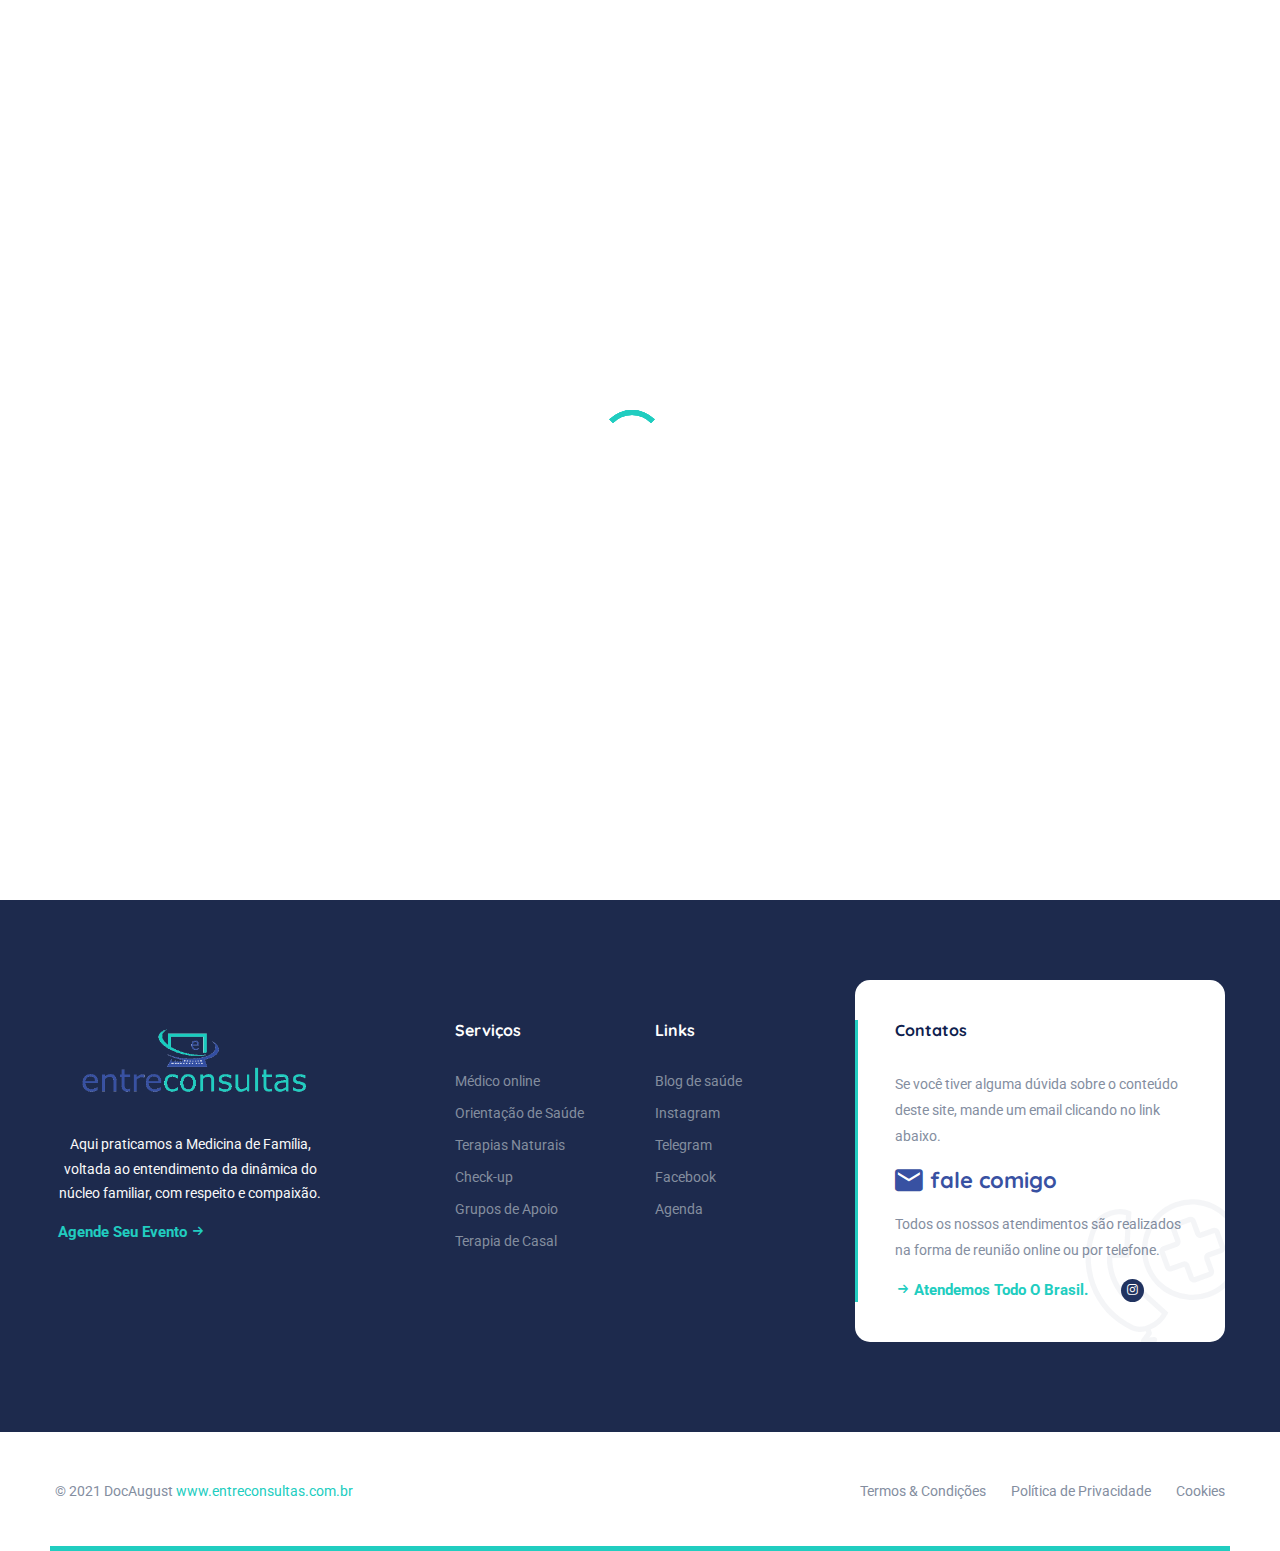
==== commit a4dd786b: "conteudos para um profissional" ====
--- a/src/ansi_dep.html
+++ b/src/ansi_dep.html
@@ -260,25 +260,25 @@
                             <div class="col-sm-12 col-md-12 col-lg-12 col-xl-7">
                                 <div class="slide__content">
                                     <h2 class="slide__title">Para quem quer felicidade</h2>
-                                    <p class="slide__desc">Todos os cuidados de profissionais experientes e dedicados.
+                                    <p class="slide__desc">Todos os cuidados de um profissional experiente e dedicado.
                                     </p>
                                     <ul class="features-list list-unstyled mb-0 d-flex flex-wrap">
                                         <!-- feature item #1 -->
-                                        <li onclick="handleClicks(Event,'terapias-naturais-consulta-inicial');" class="feature-item">
+                                        <li onclick="handleClicks(Event,'terapias-naturais-consulta-inicial');" style="cursor:pointer" class="feature-item">
                                             <div class="feature__icon">
                                                 <i class="icon-doctor"></i>
                                             </div>
                                             <h2 class="feature__title">Terapias Naturais</h2>
                                         </li><!-- /.feature-item-->
                                         <!-- feature item #2 -->
-                                        <li onclick="handleClicks(Event,'express');" class="feature-item">
+                                        <li onclick="handleClicks(Event,'express');" style="cursor:pointer" class="feature-item">
                                             <div class="feature__icon">
                                                 <i class="icon-medicine"></i>
                                             </div>
                                             <h2 class="feature__title">Orientação</h2>
                                         </li><!-- /.feature-item-->
                                         <!-- feature item #3 -->
-                                        <li onclick="handleClicks(Event,'grupo-de-apoio-perdas-frustracoes');"
+                                        <li onclick="handleClicks(Event,'grupo-de-apoio-perdas-frustracoes');" style="cursor:pointer"
                                             class="feature-item">
                                             <div class="feature__icon">
                                                 <i class="icon-heart2"></i>
@@ -286,7 +286,7 @@
                                             <h2 class="feature__title">Grupo de apoio</h2>
                                         </li><!-- /.feature-item-->
                                         <!-- feature item #4 -->
-                                        <li onclick="handleClicks(Event,'check-up-de-saude');" class="feature-item">
+                                        <li onclick="handleClicks(Event,'check-up-de-saude');" style="cursor:pointer" class="feature-item">
                                             <div class="feature__icon">
                                                 <i class="icon-microscope"></i>
                                             </div>
@@ -305,25 +305,25 @@
                             <div class="col-sm-12 col-md-12 col-lg-12 col-xl-7">
                                 <div class="slide__content">
                                     <h2 class="slide__title">Para quem ainda vai encontrar</h2>
-                                    <p class="slide__desc">Todos os cuidados de profissionais experientes e dedicados.
+                                    <p class="slide__desc">Todos os cuidados de um profissional experiente e dedicado.
                                     </p>
                                     <ul class="features-list list-unstyled mb-0 d-flex flex-wrap">
                                         <!-- feature item #1 -->
-                                        <li onclick="handleClicks(Event,'terapias-naturais-consulta-inicial');" class="feature-item">
+                                        <li onclick="handleClicks(Event,'terapias-naturais-consulta-inicial');" style="cursor:pointer" class="feature-item">
                                             <div class="feature__icon">
                                                 <i class="icon-doctor"></i>
                                             </div>
                                             <h2 class="feature__title">Terapias Naturais</h2>
                                         </li><!-- /.feature-item-->
                                         <!-- feature item #2 -->
-                                        <li onclick="handleClicks(Event,'express');" class="feature-item">
+                                        <li onclick="handleClicks(Event,'express');" style="cursor:pointer" class="feature-item">
                                             <div class="feature__icon">
                                                 <i class="icon-medicine"></i>
                                             </div>
                                             <h2 class="feature__title">Orientação</h2>
                                         </li><!-- /.feature-item-->
                                         <!-- feature item #3 -->
-                                        <li onclick="handleClicks(Event,'grupo-de-apoio-perdas-frustracoes');"
+                                        <li onclick="handleClicks(Event,'grupo-de-apoio-perdas-frustracoes');" style="cursor:pointer"
                                             class="feature-item">
                                             <div class="feature__icon">
                                                 <i class="icon-heart2"></i>
@@ -331,7 +331,7 @@
                                             <h2 class="feature__title">Grupo de apoio</h2>
                                         </li><!-- /.feature-item-->
                                         <!-- feature item #4 -->
-                                        <li onclick="handleClicks(Event,'check-up-de-saude');" class="feature-item">
+                                        <li onclick="handleClicks(Event,'check-up-de-saude');" style="cursor:pointer" class="feature-item">
                                             <div class="feature__icon">
                                                 <i class="icon-microscope"></i>
                                             </div>
@@ -349,26 +349,26 @@
                         <div class="row align-items-center">
                             <div class="col-sm-12 col-md-12 col-lg-12 col-xl-7">
                                 <div class="slide__content">
-                                    <h2 class="slide__title">Para quem vai manter a alegria</h2>
-                                    <p class="slide__desc">Todos os cuidados de profissionais experientes e dedicados.
+                                    <h2 class="slide__title">Para manter pra sempre</h2>
+                                    <p class="slide__desc">Todos os cuidados de um profissional experiente e dedicado.
                                     </p>
                                     <ul class="features-list list-unstyled mb-0 d-flex flex-wrap">
                                         <!-- feature item #1 -->
-                                        <li onclick="handleClicks(Event,'terapias-naturais-consulta-inicial');" class="feature-item">
+                                        <li onclick="handleClicks(Event,'terapias-naturais-consulta-inicial');" style="cursor:pointer" class="feature-item">
                                             <div class="feature__icon">
                                                 <i class="icon-doctor"></i>
                                             </div>
                                             <h2 class="feature__title">Terapias Naturais</h2>
                                         </li><!-- /.feature-item-->
                                         <!-- feature item #2 -->
-                                        <li onclick="handleClicks(Event,'express');" class="feature-item">
+                                        <li onclick="handleClicks(Event,'express');" style="cursor:pointer" class="feature-item">
                                             <div class="feature__icon">
                                                 <i class="icon-medicine"></i>
                                             </div>
                                             <h2 class="feature__title">Orientação</h2>
                                         </li><!-- /.feature-item-->
                                         <!-- feature item #3 -->
-                                        <li onclick="handleClicks(Event,'grupo-de-apoio-perdas-frustracoes');"
+                                        <li onclick="handleClicks(Event,'grupo-de-apoio-perdas-frustracoes');" style="cursor:pointer"
                                             class="feature-item">
                                             <div class="feature__icon">
                                                 <i class="icon-heart2"></i>
@@ -376,7 +376,7 @@
                                             <h2 class="feature__title">Grupo de apoio</h2>
                                         </li><!-- /.feature-item-->
                                         <!-- feature item #4 -->
-                                        <li onclick="handleClicks(Event,'check-up-de-saude');" class="feature-item">
+                                        <li onclick="handleClicks(Event,'check-up-de-saude');" style="cursor:pointer" class="feature-item">
                                             <div class="feature__icon">
                                                 <i class="icon-microscope"></i>
                                             </div>
@@ -390,7 +390,6 @@
                 </div><!-- /.slide-item -->
             </div><!-- /.carousel -->
         </section><!-- /.slider -->
-
         <!-- ========================
       em uso - Footer
     ========================== -->
@@ -448,7 +447,7 @@
                                         no link abaixo.</li>
                                     <li>
                                         <a href="mailto:dr.augusto.tec@gmail.com" class="phone__number">
-                                            <i class="icon-email"></i> <span>fale conosco</span>
+                                            <i class="icon-email"></i> <span>fale comigo</span>
                                         </a>
                                     </li>
                                     <li class="color-body">Todos os nossos atendimentos são realizados na forma de
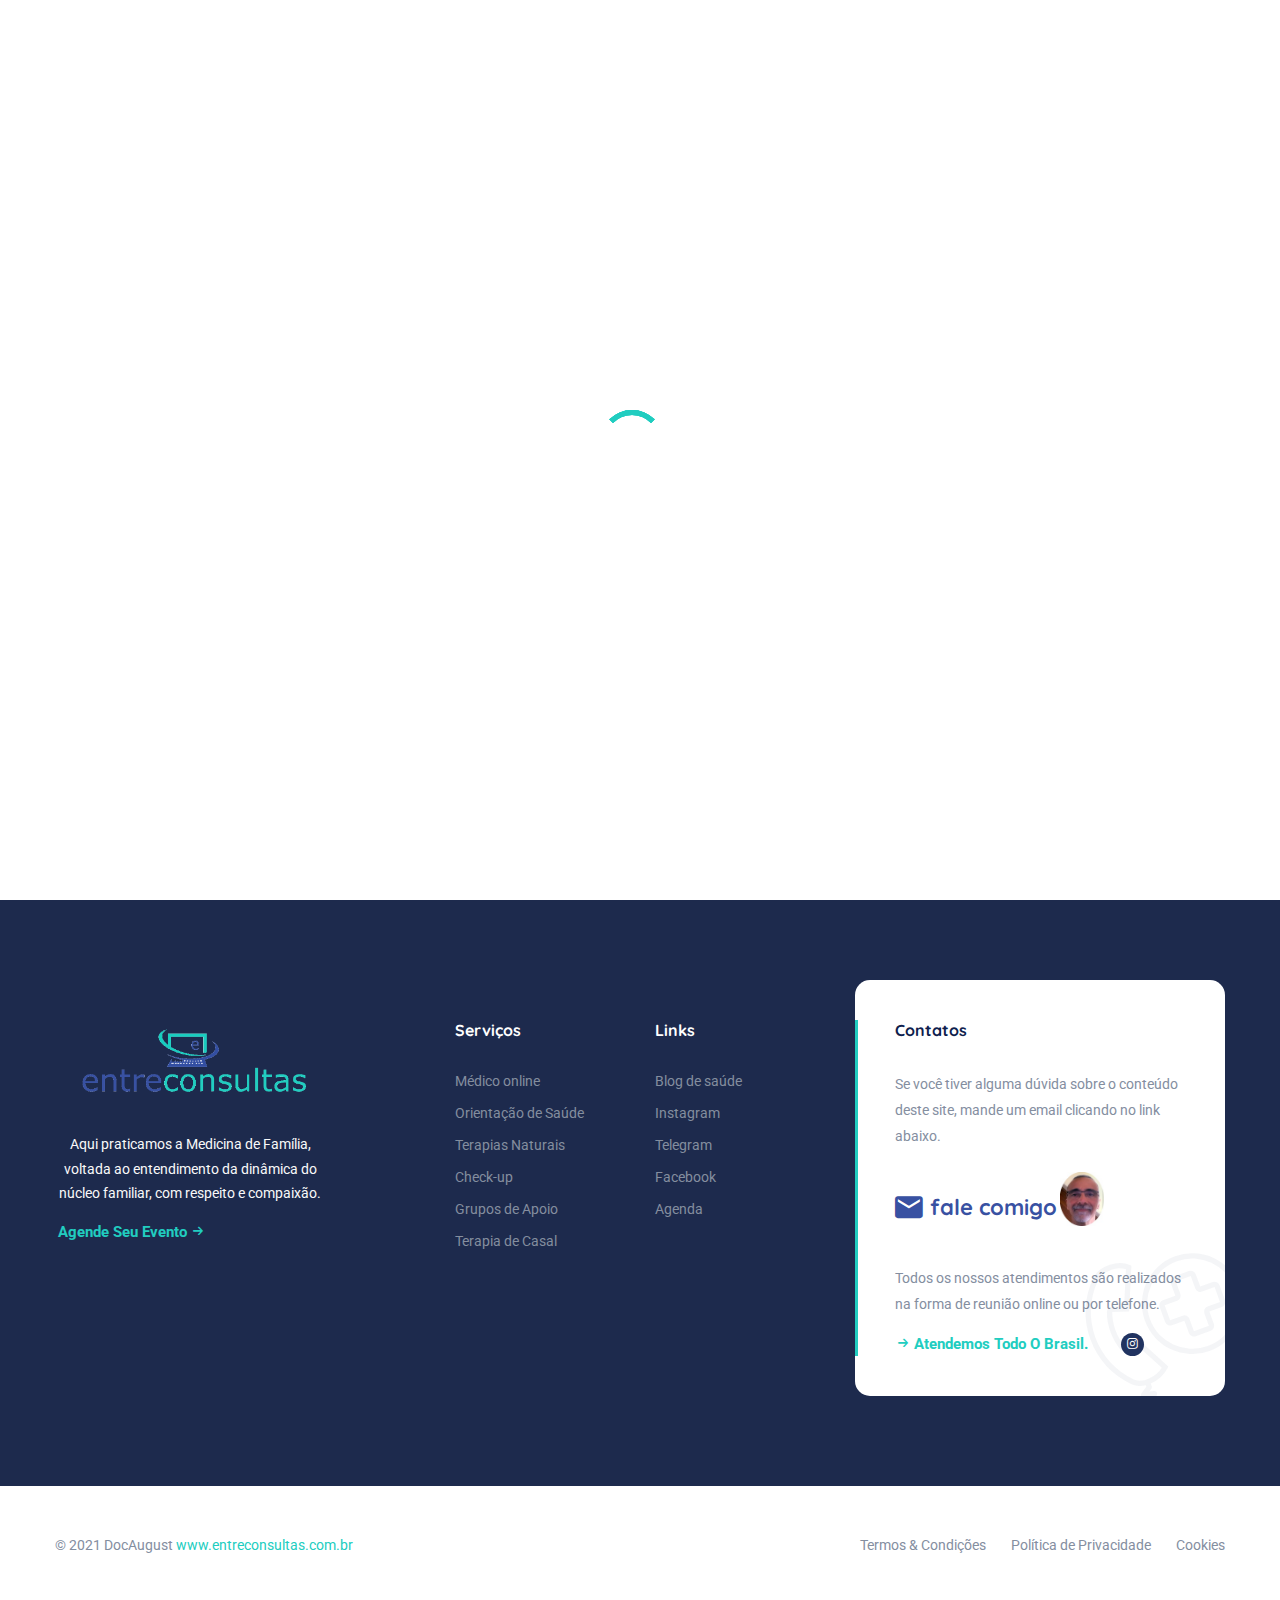
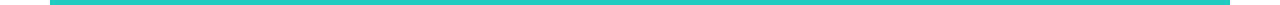
==== commit ecd03303: "alteracoes foto" ====
--- a/src/ansi_dep.html
+++ b/src/ansi_dep.html
@@ -448,6 +448,9 @@
                                     <li>
                                         <a href="mailto:dr.augusto.tec@gmail.com" class="phone__number">
                                             <i class="icon-email"></i> <span>fale comigo</span>
+                                            <figure>
+                                                <img src="assets/images/team/rpFoto3-1.jpg" style="padding:3px" width="50" height="60" alt="Dr Augusto">                        
+                                              </figure>
                                         </a>
                                     </li>
                                     <li class="color-body">Todos os nossos atendimentos são realizados na forma de
